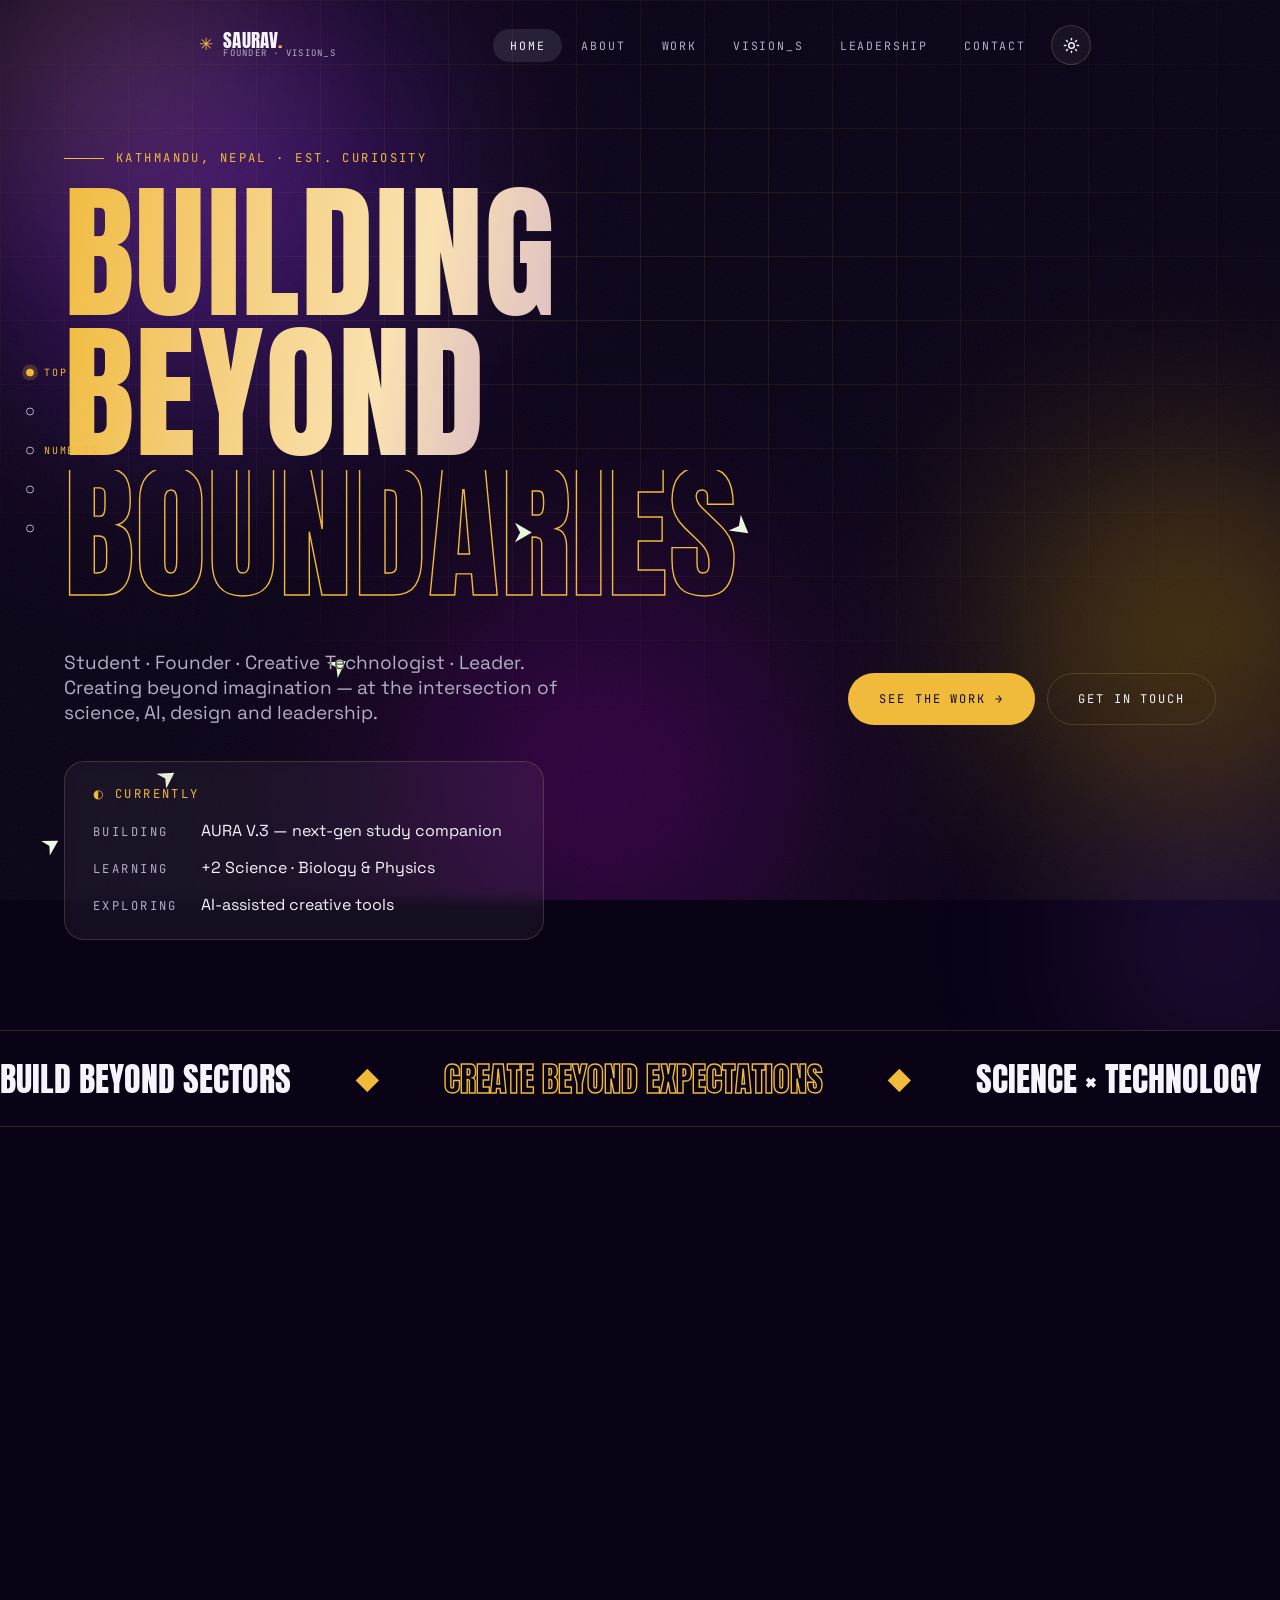
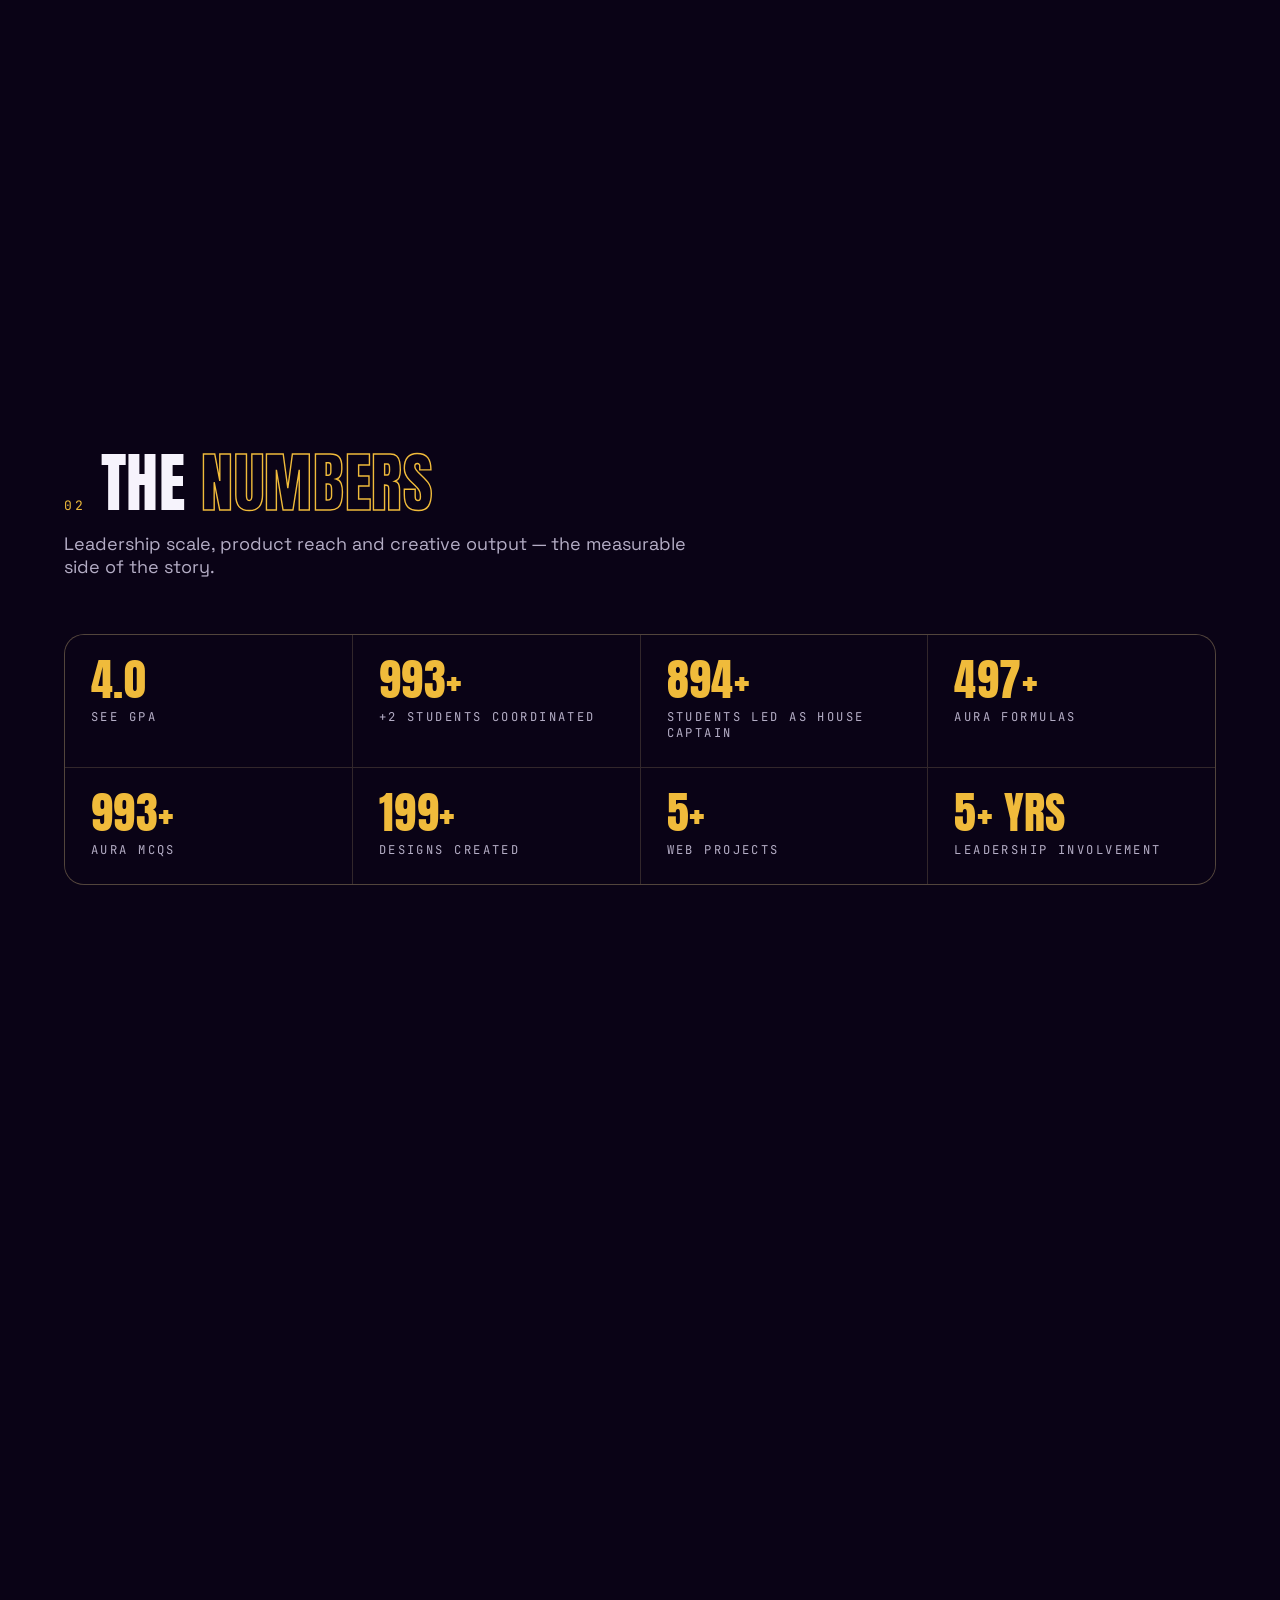
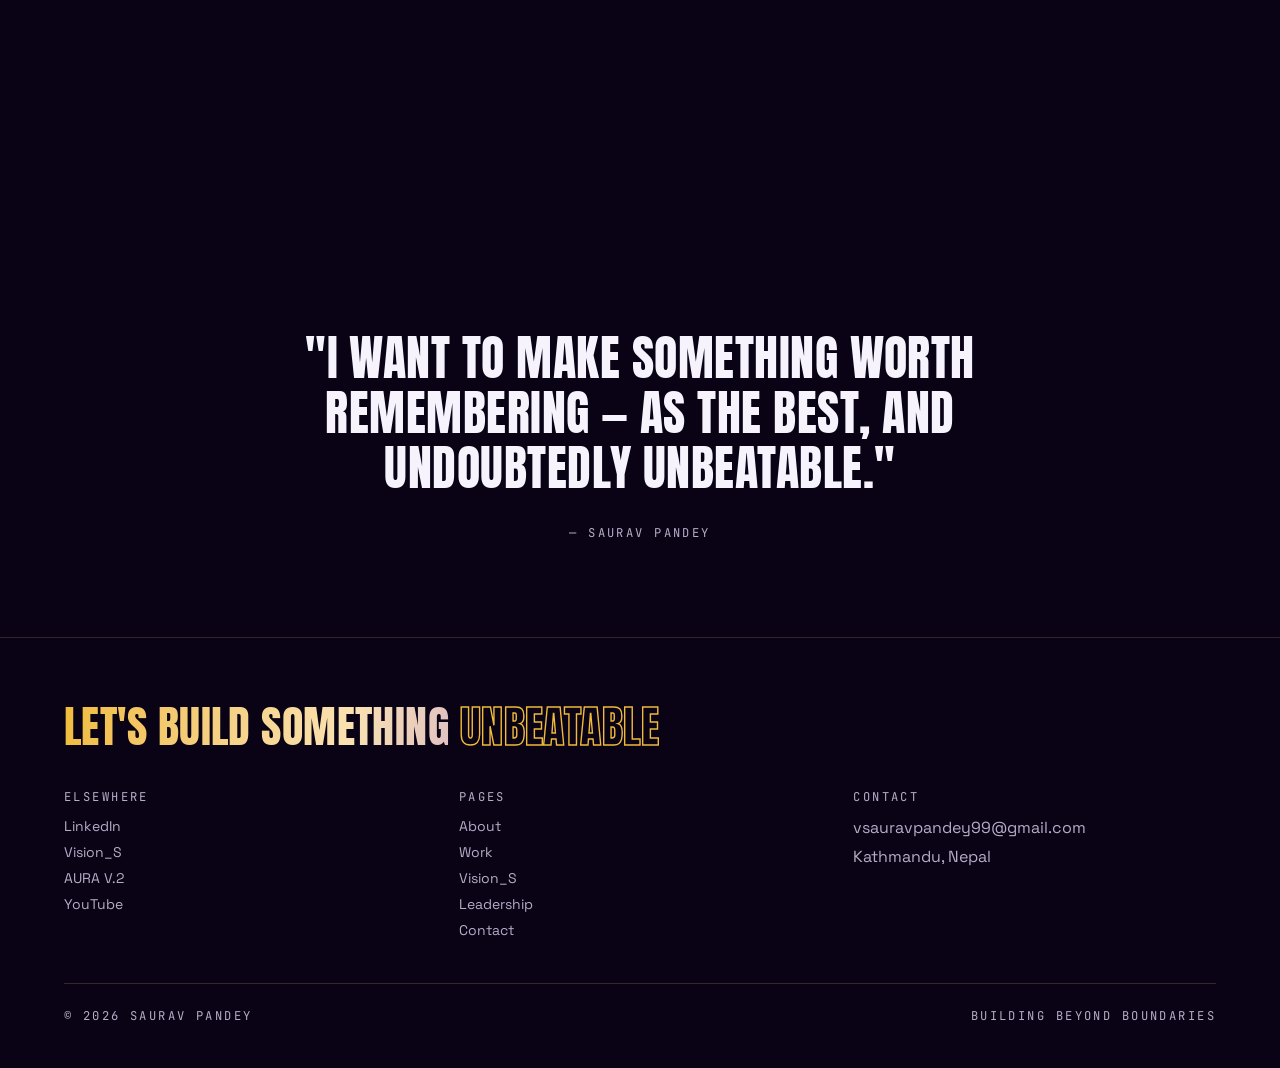
==== index.html @ 8cdcb315 "Add files via upload" ====
<!doctype html>
<html lang="en" class="theme-ink" data-theme="ink">
<head>
<meta charset="utf-8">
<meta name="viewport" content="width=device-width, initial-scale=1">
<title>Saurav Pandey — Student, Founder &amp; Creative Technologist</title>
<meta name="description" content="Saurav Pandey — Founder &amp; CEO of Vision_S, Chief Class Representative at St. Xavier's College and creative technologist from Kathmandu. Building beyond boundaries.">
<meta name="author" content="Saurav Pandey">
<meta name="theme-color" content="#111118">
<meta property="og:type" content="profile">
<meta property="og:title" content="Saurav Pandey — Student, Founder & Creative Technologist">
<meta property="og:description" content="Founder & CEO of Vision_S, Chief Class Representative at St. Xavier's College and creative technologist from Kathmandu.">
<meta name="twitter:card" content="summary_large_image">
<link rel="preconnect" href="https://fonts.googleapis.com">
<link rel="preconnect" href="https://fonts.gstatic.com" crossorigin>
<link rel="stylesheet" href="https://fonts.googleapis.com/css2?family=Anton&family=Space+Grotesk:wght@400;500;700&family=JetBrains+Mono:wght@400;600&display=swap">
<link rel="stylesheet" href="styles.css">
</head>
<body>

<div class="preloader" id="preloader">
  <div class="preloader-inner">
    <span class="preloader-mark">✳</span>
    <p class="mono-label preloader-word">SAURAV<span style="color:var(--gold)">.</span></p>
    <div class="preloader-bar"><span id="preloaderFill"></span></div>
    <p class="preloader-pct" id="preloaderPct">0%</p>
  </div>
</div>

<div class="atmos">
  <div class="grid-bg"></div>
  <div class="aurora-blob aurora-1"></div>
  <div class="aurora-blob aurora-2"></div>
  <div class="aurora-blob aurora-3"></div>
  <div class="spotlight" id="spotlight"></div>
  <div class="noise-layer"></div>
</div>
<div class="scroll-progress" id="scrollProgress"></div>

<div class="nav-wrap"><nav class="nav" id="siteNav">
  <a class="brand-block" href="index.html"><span class="brand-icon">✳</span><span class="brand-text"><span class="display brand-name">SAURAV<span style="color:var(--gold)">.</span></span><span class="mono-label brand-sub">Founder · Vision_S</span></span></a>
  <div class="nav-links">
    <a class="active" href="index.html">Home</a>
    <a href="about.html">About</a>
    <a href="work.html">Work</a>
    <a href="vision-s.html">Vision_S</a>
    <a href="leadership.html">Leadership</a>
    <a href="contact.html">Contact</a>
  </div>
  <button class="theme-btn" id="themeBtn" aria-label="Switch theme">
    <svg class="icon-sun" width="17" height="17" viewBox="0 0 24 24" fill="none" stroke="currentColor" stroke-width="2" stroke-linecap="round" stroke-linejoin="round"><circle cx="12" cy="12" r="4"></circle><line x1="12" y1="2" x2="12" y2="4"></line><line x1="12" y1="20" x2="12" y2="22"></line><line x1="4.93" y1="4.93" x2="6.34" y2="6.34"></line><line x1="17.66" y1="17.66" x2="19.07" y2="19.07"></line><line x1="2" y1="12" x2="4" y2="12"></line><line x1="20" y1="12" x2="22" y2="12"></line><line x1="4.93" y1="19.07" x2="6.34" y2="17.66"></line><line x1="17.66" y1="6.34" x2="19.07" y2="4.93"></line></svg>
    <svg class="icon-moon" width="17" height="17" viewBox="0 0 24 24" fill="none" stroke="currentColor" stroke-width="2" stroke-linecap="round" stroke-linejoin="round"><path d="M21 12.79A9 9 0 1 1 11.21 3 7 7 0 0 0 21 12.79z"></path></svg>
  </button>
  <button class="burger" id="burger" aria-label="Toggle menu">☰</button>
</nav></div>

<div class="mobile-menu" id="mobileMenu">
  <a class="display" href="index.html">Home</a>
  <a class="display" href="about.html">About</a>
  <a class="display" href="work.html">Work</a>
  <a class="display" href="vision-s.html">Vision_S</a>
  <a class="display" href="leadership.html">Leadership</a>
  <a class="display" href="contact.html">Contact</a>
  <p class="mono-label">Kathmandu, Nepal</p>
</div>

<main>

<section class="hero" data-dot="Top">
  <div class="grid-bg" style="position:absolute;inset:0;opacity:.7"></div>
  <div class="aurora-blob" style="width:420px;height:420px;top:-140px;left:-100px;background:radial-gradient(circle,var(--primary),transparent 65%);opacity:.2"></div>
  <div class="aurora-blob" style="width:380px;height:380px;right:-10%;bottom:-10%;background:radial-gradient(circle,var(--accent),transparent 65%);opacity:.25"></div>

  <div class="container hero-inner">
    <p class="mono-label hero-kicker"><span class="rule"></span>Kathmandu, Nepal · Est. curiosity</p>
    <h1 class="display">
      <span class="gold-text split-words">Building</span><br>
      <span class="gold-text split-words">beyond</span><br>
      <span class="outline-text split-words">boundaries</span>
    </h1>
    <div class="hero-foot">
      <p class="reveal in">Student · Founder · Creative Technologist · Leader. Creating beyond imagination — at the intersection of science, AI, design and leadership.</p>
      <div class="hero-actions reveal in">
        <a class="btn primary" href="work.html">See the work →</a>
        <a class="btn" href="contact.html">Get in touch</a>
      </div>
    </div>
    <div class="currently-card reveal in">
      <p class="mono-label" style="color:var(--primary)">◐ Currently</p>
      <div class="currently-rows">
        <div class="crow"><span class="mono-label clabel">Building</span><span class="cvalue">AURA V.3 — next-gen study companion</span></div>
        <div class="crow"><span class="mono-label clabel">Learning</span><span class="cvalue">+2 Science · Biology &amp; Physics</span></div>
        <div class="crow"><span class="mono-label clabel">Exploring</span><span class="cvalue">AI-assisted creative tools</span></div>
      </div>
    </div>
  </div>
</section>

<div class="marquee"><div class="marquee-track" id="marqueeTrack">
  <span><span>Build beyond sectors</span><span class="diamond">◆</span></span>
  <span><span class="outline-text">Create beyond expectations</span><span class="diamond">◆</span></span>
  <span><span>Science × Technology</span><span class="diamond">◆</span></span>
  <span><span class="outline-text">Creativity × Leadership</span><span class="diamond">◆</span></span>
  <span><span>Worth remembering</span><span class="diamond">◆</span></span>
  <span><span class="outline-text">Undoubtedly unbeatable</span><span class="diamond">◆</span></span>
  <span><span>Build beyond sectors</span><span class="diamond">◆</span></span>
  <span><span class="outline-text">Create beyond expectations</span><span class="diamond">◆</span></span>
  <span><span>Science × Technology</span><span class="diamond">◆</span></span>
  <span><span class="outline-text">Creativity × Leadership</span><span class="diamond">◆</span></span>
  <span><span>Worth remembering</span><span class="diamond">◆</span></span>
  <span><span class="outline-text">Undoubtedly unbeatable</span><span class="diamond">◆</span></span>
</div></div>

<section class="section" data-dot="Me">
  <div class="container">
    <div class="grid grid-2" style="align-items:center;gap:56px">
      <div class="portrait reveal" style="max-width:420px;justify-self:center">
        <img src="portrait.jpg" alt="Portrait of Saurav Pandey">
      </div>
      <div class="reveal">
        <p class="mono-label" style="color:var(--primary)">Hello, I'm Saurav</p>
        <h2 class="display" style="margin-top:14px;font-size:clamp(30px,4.4vw,46px)">A student first, <span class="outline-text">a builder always</span></h2>
        <p class="muted" style="margin-top:22px;font-size:17px">I grew up in a village in Rautahat, curious about everything I wasn't supposed to take apart. Today I'm in Kathmandu studying +2 Science with Biology at St. Xavier's, running Vision_S, and building things I wish existed when I was younger — like AURA for students preparing the way I once did.</p>
        <p style="margin-top:18px;padding-left:18px;border-left:2px solid var(--primary);font-size:16.5px;color:var(--muted-foreground)">"Sweat more in practice so that you don't have to bleed in war." — that line follows me into every project, every class and every late night.</p>
        <div class="bio-stat-grid" style="margin-top:30px">
          <div class="bcell"><p class="mono-label">Based in</p><p class="bval">Kathmandu, Nepal</p></div>
          <div class="bcell"><p class="mono-label">Studying</p><p class="bval">+2 Science · Biology</p></div>
          <div class="bcell"><p class="mono-label">Running</p><p class="bval">Vision_S</p></div>
          <div class="bcell"><p class="mono-label">Leading</p><p class="bval">1,000+ students</p></div>
          <div class="bcell"><p class="mono-label">Loves</p><p class="bval">AI · Design · Film</p></div>
          <div class="bcell"><p class="mono-label">Fuel</p><p class="bval">Curiosity &amp; chai</p></div>
        </div>
        <a class="btn primary" style="margin-top:32px" href="about.html">More about me →</a>
      </div>
    </div>
  </div>
</section>

<section class="section" data-dot="Numbers">
  <div class="container">
    <div class="sec-head reveal">
      <div class="row"><span class="idx">02</span><h2 class="display">The <span class="outline-text">numbers</span></h2></div>
      <p>Leadership scale, product reach and creative output — the measurable side of the story.</p>
    </div>
    <div class="stat-grid grid-4">
      <div class="stat-cell reveal"><p class="display v" style="color:var(--primary)"><span class="count-num" data-target="4" data-decimals="1">0.0</span></p><p class="mono-label l">SEE GPA</p></div>
      <div class="stat-cell reveal"><p class="display v" style="color:var(--primary)"><span class="count-num" data-target="1000">0</span>+</p><p class="mono-label l">+2 students coordinated</p></div>
      <div class="stat-cell reveal"><p class="display v" style="color:var(--primary)"><span class="count-num" data-target="900">0</span>+</p><p class="mono-label l">Students led as House Captain</p></div>
      <div class="stat-cell reveal"><p class="display v" style="color:var(--primary)"><span class="count-num" data-target="500">0</span>+</p><p class="mono-label l">AURA formulas</p></div>
      <div class="stat-cell reveal"><p class="display v" style="color:var(--primary)"><span class="count-num" data-target="1000">0</span>+</p><p class="mono-label l">AURA MCQs</p></div>
      <div class="stat-cell reveal"><p class="display v" style="color:var(--primary)"><span class="count-num" data-target="200">0</span>+</p><p class="mono-label l">Designs created</p></div>
      <div class="stat-cell reveal"><p class="display v" style="color:var(--primary)"><span class="count-num" data-target="5">0</span>+</p><p class="mono-label l">Web projects</p></div>
      <div class="stat-cell reveal"><p class="display v" style="color:var(--primary)"><span class="count-num" data-target="5">0</span>+ yrs</p><p class="mono-label l">Leadership involvement</p></div>
    </div>
  </div>
</section>

<section class="section" data-dot="Work">
  <div class="container">
    <div class="sec-head reveal"><div class="row"><span class="idx">03</span><h2 class="display">Selected <span class="outline-text">work</span></h2></div></div>
    <div class="grid grid-2">
      <div class="proj-card gilded hover-lift reveal" data-project="aura" role="button" tabindex="0" aria-haspopup="dialog">
        <div class="glow-blob"></div>
        <div>
          <p class="mono-label">Smart Study Companion</p>
          <h3 class="display" style="font-size:34px;margin-top:14px">AURA V.2</h3>
          <p class="muted" style="margin-top:14px;font-size:16.5px">A free digital study companion for Nepal's +2 Science students — 500+ formulas, 1,000+ MCQs, 10-minute revision mode, instant feedback, offline support and dark mode.</p>
        </div>
        <div class="proj-tags">
          <span class="chip">EdTech</span><span class="chip">Frontend</span><span class="chip">Product</span>
          <span class="arrow">↗</span>
        </div>
      </div>
      <div class="proj-card gilded hover-lift reveal" data-project="visions" role="button" tabindex="0" aria-haspopup="dialog">
        <div class="glow-blob"></div>
        <div>
          <p class="mono-label">Founder &amp; CEO · Since 2023</p>
          <h3 class="display" style="font-size:34px;margin-top:14px">Vision_S</h3>
          <p class="muted" style="margin-top:14px;font-size:16.5px">A futuristic creative brand exploring AI, design, innovation, visual experimentation and digital experiences. Currently a non-profit, service-oriented initiative.</p>
        </div>
        <div class="proj-tags">
          <span class="chip">Brand</span><span class="chip">AI</span><span class="chip">Creative Tech</span>
          <span class="arrow">↗</span>
        </div>
      </div>
      <div class="proj-card gilded hover-lift reveal" data-project="cee" role="button" tabindex="0" aria-haspopup="dialog">
        <div class="glow-blob"></div>
        <div>
          <p class="mono-label">Entrance Exam Practice Engine</p>
          <h3 class="display" style="font-size:34px;margin-top:14px">CEE Simulator</h3>
          <p class="muted" style="margin-top:14px;font-size:16.5px">A full CEE entrance-exam simulator built for medical aspirants — timed mock tests, realistic question flow and instant scoring, all in the browser.</p>
        </div>
        <div class="proj-tags">
          <span class="chip">EdTech</span><span class="chip">Web App</span><span class="chip">Simulation</span>
          <span class="arrow">↗</span>
        </div>
      </div>
      <div class="proj-card gilded hover-lift reveal" data-project="youtube" role="button" tabindex="0" aria-haspopup="dialog">
        <div class="glow-blob"></div>
        <div>
          <p class="mono-label">Video &amp; Cinematography</p>
          <h3 class="display" style="font-size:34px;margin-top:14px">VISION-S on YouTube</h3>
          <p class="muted" style="margin-top:14px;font-size:16.5px">Video editing, cinematography and visual storytelling — the creative counterweight to the code.</p>
        </div>
        <div class="proj-tags">
          <span class="chip">Video</span><span class="chip">Story</span><span class="chip">Media</span>
          <span class="arrow">↗</span>
        </div>
      </div>
    </div>
  </div>
</section>

<div class="project-modal-backdrop" id="projectModalBackdrop">
  <div class="project-modal" role="dialog" aria-modal="true" aria-labelledby="modalTitle">
    <button class="modal-close" id="modalClose" aria-label="Close">✕</button>
    <p class="mono-label" id="modalLabel" style="color:var(--primary)"></p>
    <h3 class="display" id="modalTitle" style="margin-top:14px;font-size:clamp(30px,5vw,46px)"></h3>
    <p class="mono-label" id="modalYear" style="margin-top:6px"></p>
    <p class="muted" id="modalDesc" style="margin-top:22px;font-size:17px"></p>
    <p id="modalMeta" style="margin-top:16px;font-family:'JetBrains Mono',monospace;font-size:13px;color:var(--primary)"></p>
    <div class="chipline" id="modalTags" style="margin-top:24px"></div>
    <a class="btn primary" id="modalLink" target="_blank" rel="noreferrer" style="margin-top:32px">Visit project ↗</a>
  </div>
</div>

<section class="section" data-dot="Quote">
  <div class="container quote-block reveal">
    <p class="display">"I want to make something worth remembering — as the best, and undoubtedly unbeatable."</p>
    <p class="mono-label" style="margin-top:28px">— Saurav Pandey</p>
  </div>
</section>

</main>

<footer>
  <div class="container">
    <p class="display foot-tag reveal"><span class="gold-text">Let's build something</span> <span class="outline-text">unbeatable</span></p>
    <div class="foot-grid">
      <div>
        <p class="mono-label">Elsewhere</p>
        <ul>
          <li><a href="https://www.linkedin.com/in/saurav-pandey999" target="_blank" rel="noreferrer">LinkedIn</a></li>
          <li><a href="https://saurav-pandey999.github.io/worldofvisions/" target="_blank" rel="noreferrer">Vision_S</a></li>
          <li><a href="https://visionsyt99.github.io/SAURAVPANDEY-AURA/AURA2.HTML" target="_blank" rel="noreferrer">AURA V.2</a></li>
          <li><a href="https://www.youtube.com/@VISIONS-9" target="_blank" rel="noreferrer">YouTube</a></li>
        </ul>
      </div>
      <div>
        <p class="mono-label">Pages</p>
        <ul>
          <li><a href="about.html">About</a></li>
          <li><a href="work.html">Work</a></li>
          <li><a href="vision-s.html">Vision_S</a></li>
          <li><a href="leadership.html">Leadership</a></li>
          <li><a href="contact.html">Contact</a></li>
        </ul>
      </div>
      <div>
        <p class="mono-label">Contact</p>
        <p style="margin-top:12px"><a href="mailto:vsauravpandey99@gmail.com">vsauravpandey99@gmail.com</a></p>
        <p style="margin-top:8px">Kathmandu, Nepal</p>
      </div>
    </div>
    <div class="foot-bottom">
      <p class="mono-label">© <span id="yr"></span> Saurav Pandey</p>
      <p class="mono-label">Building beyond boundaries</p>
    </div>
  </div>
</footer>

<script>document.getElementById('yr').textContent = new Date().getFullYear();</script>
<script src="script.js"></script>
</body>
</html>
---- styles.css ----
/* =========================================================================
   Saurav Pandey — portfolio design system
   Ink (dark): imperial violet + antique gold.
   Paper (light): warm ivory + deep plum ink + gold leaf.
   ========================================================================= */

:root, .theme-ink{
  --radius:.75rem;
  --background: oklch(0.13 0.045 300);
  --foreground: oklch(0.97 0.012 300);
  --card: oklch(0.18 0.055 300);
  --muted-foreground: oklch(0.76 0.035 300);
  --primary: oklch(0.82 0.15 85);
  --primary-foreground: oklch(0.16 0.05 300);
  --accent: oklch(0.62 0.24 300);
  --border: oklch(0.85 0.09 90 / 18%);
  --surface: oklch(0.98 0.02 300 / 5%);
  --surface-strong: oklch(0.98 0.02 300 / 10%);
  --grid-line: oklch(0.82 0.15 85 / 7%);
  --glow: oklch(0.82 0.15 85 / 32%);
  --gold: oklch(0.82 0.15 85);
  --violet: oklch(0.62 0.24 300);
  --aurora-1: oklch(0.55 0.26 300 / 55%);
  --aurora-2: oklch(0.78 0.16 85 / 38%);
  --aurora-3: oklch(0.45 0.22 320 / 45%);
  --noise-opacity:.055;
  --gradient-ink: linear-gradient(135deg, var(--violet), var(--gold));
  color-scheme: dark;
}

.theme-paper{
  --background: oklch(0.965 0.02 92);
  --foreground: oklch(0.19 0.09 305);
  --card: oklch(0.995 0.012 92);
  --muted-foreground: oklch(0.42 0.055 305);
  --primary: oklch(0.42 0.21 305);
  --primary-foreground: oklch(0.98 0.015 92);
  --accent: oklch(0.68 0.16 72);
  --border: oklch(0.32 0.12 305 / 24%);
  --surface: oklch(0.42 0.21 305 / 7%);
  --surface-strong: oklch(0.42 0.21 305 / 13%);
  --grid-line: oklch(0.32 0.14 305 / 10%);
  --glow: oklch(0.42 0.21 305 / 26%);
  --gold: oklch(0.62 0.16 72);
  --violet: oklch(0.42 0.21 305);
  --aurora-1: oklch(0.62 0.22 305 / 30%);
  --aurora-2: oklch(0.78 0.15 75 / 40%);
  --aurora-3: oklch(0.7 0.14 330 / 26%);
  --noise-opacity:.05;
  --gradient-ink: linear-gradient(135deg, var(--violet), var(--gold));
  color-scheme: light;
}

*{box-sizing:border-box;margin:0;padding:0}
html{-webkit-font-smoothing:antialiased;scroll-behavior:smooth;scroll-padding-top:110px}
body{
  background:var(--background);color:var(--foreground);
  font-family:"Space Grotesk",ui-sans-serif,system-ui,sans-serif;
  overflow-x:hidden;
  transition:background-color .6s cubic-bezier(.7,0,.2,1),color .6s cubic-bezier(.7,0,.2,1);
}
::selection{background:var(--violet);color:oklch(0.98 0.01 300)}
::-webkit-scrollbar{width:10px}
::-webkit-scrollbar-track{background:var(--background)}
::-webkit-scrollbar-thumb{background:var(--gradient-ink);border-radius:100px}
a{color:inherit;text-decoration:none}
img{max-width:100%;display:block}
ul,ol{list-style:none}
button{font:inherit;background:none;border:none;color:inherit;cursor:pointer}
input,textarea{font:inherit}

/* ---------- typography ---------- */
.display{font-family:"Anton","Arial Narrow",sans-serif;text-transform:uppercase;line-height:.86;letter-spacing:.01em;font-weight:400}
.mono-label{font-family:"JetBrains Mono",monospace;font-size:.76rem;letter-spacing:.2em;text-transform:uppercase;color:var(--muted-foreground)}
.outline-text{color:transparent;-webkit-text-stroke:1.4px var(--gold)}
.gold-text{
  background:linear-gradient(100deg,var(--gold) 0%,color-mix(in oklab,var(--gold) 45%,white) 30%,color-mix(in oklab,var(--violet) 70%,var(--gold)) 62%,var(--gold) 100%);
  background-size:250% 100%;-webkit-background-clip:text;background-clip:text;color:transparent;
  animation:sheen 9s ease-in-out infinite;
}
@keyframes sheen{0%,100%{background-position:0% 50%}50%{background-position:100% 50%}}
.muted{color:var(--muted-foreground)}

/* ---------- layout ---------- */
.container{width:100%;max-width:1200px;margin:0 auto;padding:0 24px}
.section{padding:96px 0;position:relative}
.section-tight{padding:64px 0}
.grid{display:grid;gap:20px}
.grid-2{grid-template-columns:repeat(2,1fr)}
.grid-3{grid-template-columns:repeat(3,1fr)}
.grid-4{grid-template-columns:repeat(4,1fr)}
.grid-7{grid-template-columns:repeat(7,1fr)}
@media (max-width:980px){.grid-4{grid-template-columns:repeat(2,1fr)}.grid-3{grid-template-columns:repeat(2,1fr)}.grid-7{grid-template-columns:repeat(4,1fr)}}
@media (max-width:640px){.grid-2,.grid-3,.grid-4,.grid-7{grid-template-columns:1fr}}

/* ---------- atmosphere (fixed background) ---------- */
.atmos{position:fixed;inset:0;z-index:-10;overflow:hidden;pointer-events:none}
.aurora-blob{position:absolute;border-radius:999px;filter:blur(90px);will-change:transform}
.aurora-1{width:55vw;height:55vw;top:-18%;left:-12%;background:radial-gradient(circle,var(--aurora-1),transparent 65%);animation:driftSlow 26s ease-in-out infinite}
.aurora-2{width:46vw;height:46vw;top:38%;right:-16%;background:radial-gradient(circle,var(--aurora-2),transparent 65%);animation:floatSlow 11s ease-in-out infinite}
.aurora-3{width:50vw;height:50vw;bottom:-22%;left:22%;background:radial-gradient(circle,var(--aurora-3),transparent 65%);animation:driftSlow 26s ease-in-out infinite reverse}
@keyframes driftSlow{0%{transform:translate3d(0,0,0) rotate(0)}33%{transform:translate3d(6%,-8%,0) rotate(40deg)}66%{transform:translate3d(-7%,6%,0) rotate(-30deg)}100%{transform:translate3d(0,0,0) rotate(0)}}
@keyframes floatSlow{0%,100%{transform:translate3d(0,0,0) scale(1)}50%{transform:translate3d(0,-26px,0) scale(1.06)}}
.spotlight{position:absolute;inset:0;transition:opacity .5s;opacity:0}
.spotlight.on{opacity:1}
.noise-layer{position:absolute;inset:0;opacity:var(--noise-opacity);mix-blend-mode:overlay;
  background-image:url("data:image/svg+xml,%3Csvg xmlns='http://www.w3.org/2000/svg' width='160' height='160'%3E%3Cfilter id='n'%3E%3CfeTurbulence type='fractalNoise' baseFrequency='0.85' numOctaves='3'/%3E%3C/filter%3E%3Crect width='160' height='160' filter='url(%23n)'/%3E%3C/svg%3E")}
.grid-bg{position:absolute;inset:0;
  background-image:linear-gradient(to right,var(--grid-line) 1px,transparent 1px),linear-gradient(to bottom,var(--grid-line) 1px,transparent 1px);
  background-size:64px 64px;
  -webkit-mask-image:radial-gradient(ellipse 90% 70% at 50% 30%,black,transparent 78%);
  mask-image:radial-gradient(ellipse 90% 70% at 50% 30%,black,transparent 78%)}

/* ---------- scroll progress ---------- */
.scroll-progress{position:fixed;inset:0 0 auto 0;height:2px;z-index:70;background:var(--primary);transform-origin:left;transform:scaleX(0)}

/* ---------- nav ---------- */
.nav-wrap{position:fixed;inset:0 0 auto 0;z-index:60;display:flex;justify-content:center;padding:16px;pointer-events:none}
.nav{pointer-events:auto;width:100%;max-width:920px;display:flex;align-items:center;gap:8px;border-radius:999px;padding:8px 8px 8px 18px;
  border:1px solid transparent;transition:all .5s cubic-bezier(.7,0,.2,1);
  opacity:0;transform:translateY(-40px)}
.nav.ready{opacity:1;transform:translateY(0);transition:opacity .7s cubic-bezier(.7,0,.2,1),transform .7s cubic-bezier(.7,0,.2,1)}
.nav.scrolled{background:color-mix(in oklab,var(--background) 58%,transparent);backdrop-filter:blur(18px) saturate(150%);border-color:var(--border);
  box-shadow:0 0 0 1px color-mix(in oklab,var(--gold) 35%,transparent),0 24px 70px -28px var(--glow)}
.brand{margin-right:auto;font-size:20px;letter-spacing:.02em;white-space:nowrap}
.brand-block{margin-right:auto;display:flex;align-items:center;gap:10px;white-space:nowrap}
.brand-icon{color:var(--gold);font-size:17px;line-height:1}
.brand-text{display:flex;flex-direction:column;line-height:1.15}
.brand-name{font-size:19px}
.brand-sub{font-size:9px;letter-spacing:.14em}
@media (max-width:480px){.brand-sub{display:none}}
.nav-links{display:flex;align-items:center;gap:2px}
.nav-links a{position:relative;border-radius:999px;padding:9px 17px;font-family:"JetBrains Mono",monospace;font-size:11.5px;letter-spacing:.16em;text-transform:uppercase;color:var(--muted-foreground);transition:color .35s}
.nav-links a:hover{color:color-mix(in oklab,var(--foreground) 85%,var(--muted-foreground) 15%)}
.nav-links a.active{color:var(--foreground)}
.nav-links a.active::before{content:"";position:absolute;inset:0;border-radius:999px;background:var(--surface-strong);z-index:-1}
.theme-btn,.burger{width:40px;height:40px;border-radius:999px;border:1px solid var(--border);background:var(--surface);color:var(--foreground);
  display:grid;place-items:center;transition:.3s;flex-shrink:0}
.theme-btn{position:relative;overflow:hidden}
.theme-btn svg{position:absolute;transition:transform .5s cubic-bezier(.6,-0.28,.4,1.4),opacity .35s ease}
.theme-btn .icon-moon{transform:rotate(-90deg) scale(.4);opacity:0}
.theme-btn .icon-sun{transform:rotate(0) scale(1);opacity:1}
.theme-paper .theme-btn .icon-sun{transform:rotate(90deg) scale(.4);opacity:0}
.theme-paper .theme-btn .icon-moon{transform:rotate(0) scale(1);opacity:1}
.theme-btn:hover{transform:none;border-color:color-mix(in oklab,var(--gold) 40%,var(--border))}
.burger{display:none}
@media (max-width:820px){.nav-links{display:none}.burger{display:grid}}

.mobile-menu{position:fixed;inset:0;z-index:55;background:var(--card);display:flex;flex-direction:column;justify-content:center;gap:6px;padding:0 32px;
  clip-path:circle(0% at 92% 4%);transition:clip-path .6s cubic-bezier(.7,0,.2,1);pointer-events:none}
.mobile-menu.open{clip-path:circle(150% at 92% 4%);pointer-events:auto}
.mobile-menu a{display:block;padding:8px 0;font-size:44px}
.mobile-menu .mono-label{margin-top:28px}

/* ---------- buttons / chips ---------- */
.btn{display:inline-flex;align-items:center;gap:10px;padding:17px 30px;border-radius:999px;font-family:"JetBrains Mono",monospace;font-size:12px;
  letter-spacing:.16em;text-transform:uppercase;border:1px solid var(--border);
  transition:transform .3s cubic-bezier(.7,0,.2,1),box-shadow .3s,background-color .35s,border-color .35s,color .35s}
.btn:hover{transform:translateY(-3px)}
.btn:not(.primary):hover{background:color-mix(in oklab,var(--foreground) 8%,transparent);border-color:color-mix(in oklab,var(--foreground) 26%,var(--border));color:color-mix(in oklab,var(--foreground) 84%,var(--muted-foreground) 16%)}
.btn.primary{background:var(--primary);color:var(--primary-foreground);border-color:transparent}
.btn.primary:hover{box-shadow:0 22px 46px -24px var(--glow)}
.chip{font-family:"JetBrains Mono",monospace;font-size:10.5px;letter-spacing:.16em;text-transform:uppercase;padding:8px 15px;border-radius:999px;
  border:1px solid var(--border);color:var(--muted-foreground);background:transparent}

.galaxy-btn{
  position:relative;overflow:hidden;isolation:isolate;padding:19px 42px;
  background:
    radial-gradient(1.2px 1.2px at 14% 30%,color-mix(in oklab,var(--foreground) 75%,transparent) 50%,transparent 100%),
    radial-gradient(1.2px 1.2px at 34% 72%,color-mix(in oklab,var(--foreground) 65%,transparent) 50%,transparent 100%),
    radial-gradient(1px 1px at 58% 22%,color-mix(in oklab,var(--foreground) 70%,transparent) 50%,transparent 100%),
    radial-gradient(1.2px 1.2px at 76% 64%,color-mix(in oklab,var(--foreground) 65%,transparent) 50%,transparent 100%),
    radial-gradient(1px 1px at 92% 34%,color-mix(in oklab,var(--foreground) 75%,transparent) 50%,transparent 100%),
    var(--gradient-ink);
  color:var(--primary-foreground);border:none;
  box-shadow:0 0 0 1px color-mix(in oklab,var(--gold) 40%,transparent),0 18px 40px -22px var(--glow);
  transition:transform .45s cubic-bezier(.7,0,.2,1),box-shadow .45s cubic-bezier(.7,0,.2,1);
}
.galaxy-btn-glow{
  position:absolute;inset:-45%;z-index:0;pointer-events:none;border-radius:50%;
  background:radial-gradient(circle,color-mix(in oklab,var(--gold) 55%,transparent) 0%,transparent 65%);
  opacity:0;transform:scale(.7);
  transition:opacity .6s cubic-bezier(.7,0,.2,1);
}
.galaxy-btn-orbit{
  position:absolute;inset:-70%;z-index:0;pointer-events:none;
  background:conic-gradient(from 0deg,var(--violet),var(--gold),var(--accent),var(--aurora-3),var(--violet));
  filter:blur(16px) hue-rotate(0deg);opacity:0;border-radius:45%;
  transition:opacity .6s cubic-bezier(.7,0,.2,1);
  animation:galaxy-spin 7s linear infinite,galaxy-hue 8s linear infinite;
  animation-play-state:paused;
}
.galaxy-btn-ring{
  position:absolute;left:50%;top:50%;z-index:0;pointer-events:none;
  width:14px;height:14px;margin:-7px 0 0 -7px;border-radius:50%;
  border:1px solid color-mix(in oklab,var(--gold) 70%,transparent);opacity:0;
}
.galaxy-btn-particle{
  position:absolute;left:50%;top:50%;z-index:1;pointer-events:none;
  width:3px;height:3px;border-radius:50%;
  background:color-mix(in oklab,var(--foreground) 90%,white);opacity:0;transform-origin:center;
}
.galaxy-btn-particle.p2{background:color-mix(in oklab,var(--gold) 90%,white)}
.galaxy-btn-stars{
  position:absolute;inset:0;z-index:1;pointer-events:none;
  background-image:
    radial-gradient(1.4px 1.4px at 22% 20%,color-mix(in oklab,var(--gold) 95%,white) 55%,transparent 100%),
    radial-gradient(1.6px 1.6px at 46% 68%,color-mix(in oklab,var(--foreground) 95%,white) 55%,transparent 100%),
    radial-gradient(1.2px 1.2px at 65% 28%,color-mix(in oklab,var(--gold) 95%,white) 55%,transparent 100%),
    radial-gradient(1.6px 1.6px at 82% 70%,color-mix(in oklab,var(--foreground) 95%,white) 55%,transparent 100%),
    radial-gradient(1.2px 1.2px at 90% 38%,color-mix(in oklab,var(--gold) 95%,white) 55%,transparent 100%),
    radial-gradient(1.4px 1.4px at 10% 66%,color-mix(in oklab,var(--foreground) 95%,white) 55%,transparent 100%);
  opacity:0;transform:scale(.6);
  transition:opacity .5s cubic-bezier(.7,0,.2,1),transform .7s cubic-bezier(.7,0,.2,1);
}
.galaxy-btn-comet{
  position:absolute;top:-30%;left:-35%;z-index:1;width:46%;height:2px;pointer-events:none;
  background:linear-gradient(90deg,transparent,color-mix(in oklab,var(--foreground) 95%,white),transparent);
  transform:rotate(28deg) translateX(-140%);opacity:0;
}
.galaxy-btn-comet.c2{top:62%;left:-40%;height:1.5px}
.galaxy-btn-text{
  position:relative;z-index:2;display:inline-flex;align-items:center;gap:10px;
  color:var(--primary-foreground);
  background-image:linear-gradient(120deg,var(--primary-foreground) 30%,var(--gold) 50%,var(--primary-foreground) 70%);
  background-size:260% 100%;background-position:100% 0;
  -webkit-background-clip:text;background-clip:text;-webkit-text-fill-color:transparent;
  transition:letter-spacing .4s cubic-bezier(.7,0,.2,1),background-position .9s cubic-bezier(.7,0,.2,1);
}
.galaxy-btn-arrow{display:inline-block;color:var(--primary-foreground);transition:transform .45s cubic-bezier(.7,0,.2,1)}

.galaxy-btn:hover{transform:translateY(-5px) scale(1.035);box-shadow:0 32px 74px -20px var(--glow),0 0 0 1px var(--gold)}
.galaxy-btn:hover .galaxy-btn-glow{opacity:.85;animation:galaxy-breathe 2.4s ease-in-out infinite}
.galaxy-btn:hover .galaxy-btn-orbit{opacity:.85;animation-play-state:running}
.galaxy-btn:hover .galaxy-btn-stars{opacity:1;transform:scale(1);animation:galaxy-twinkle 1.8s ease-in-out infinite}
.galaxy-btn:hover .galaxy-btn-ring1{animation:galaxy-ping 2.2s cubic-bezier(.3,.6,.4,1) infinite}
.galaxy-btn:hover .galaxy-btn-ring2{animation:galaxy-ping 2.2s cubic-bezier(.3,.6,.4,1) infinite;animation-delay:1.1s}
.galaxy-btn:hover .galaxy-btn-particle{opacity:.9}
.galaxy-btn:hover .p1{animation:galaxy-orbit 3.2s linear infinite}
.galaxy-btn:hover .p2{animation:galaxy-orbit 4.1s linear infinite reverse}
.galaxy-btn:hover .p3{animation:galaxy-orbit 2.6s linear infinite;animation-delay:.4s}
.galaxy-btn:hover .c1{animation:galaxy-comet 1.15s cubic-bezier(.6,0,.3,1) infinite}
.galaxy-btn:hover .c2{animation:galaxy-comet 1.4s cubic-bezier(.6,0,.3,1) infinite;animation-delay:.6s}
.galaxy-btn:hover .galaxy-btn-text{letter-spacing:.22em;background-position:0 0}
.galaxy-btn:hover .galaxy-btn-arrow{transform:translate(4px,-4px) rotate(12deg)}
.galaxy-btn:active{transform:translateY(-1px) scale(.99)}

@keyframes galaxy-spin{to{transform:rotate(360deg)}}
@keyframes galaxy-hue{to{filter:blur(16px) hue-rotate(360deg)}}
@keyframes galaxy-breathe{0%,100%{transform:scale(.75)}50%{transform:scale(1.08)}}
@keyframes galaxy-twinkle{0%,100%{opacity:1}50%{opacity:.5}}
@keyframes galaxy-ping{0%{opacity:.7;transform:scale(1)}100%{opacity:0;transform:scale(9)}}
@keyframes galaxy-orbit{
  from{transform:rotate(0deg) translateX(38px) rotate(0deg)}
  to{transform:rotate(360deg) translateX(38px) rotate(-360deg)}
}
@keyframes galaxy-comet{
  0%{opacity:0;transform:rotate(28deg) translateX(-140%)}
  12%{opacity:1}
  65%{opacity:1}
  100%{opacity:0;transform:rotate(28deg) translateX(360%)}
}
@media (prefers-reduced-motion:reduce){
  .galaxy-btn-orbit,.galaxy-btn-comet,.galaxy-btn-particle,.galaxy-btn-ring,
  .galaxy-btn:hover .galaxy-btn-stars,.galaxy-btn:hover .galaxy-btn-glow{animation:none}
}

/* ---------- cards ---------- */
.card{border-radius:20px;background:var(--card);border:1px solid var(--border);padding:26px}
.card-pad-lg{padding:32px}
.hover-lift{transition:transform .5s cubic-bezier(.7,0,.2,1),box-shadow .5s cubic-bezier(.7,0,.2,1)}
.hover-lift:hover{transform:translateY(-6px);box-shadow:0 30px 60px -30px var(--glow)}
.gilded{position:relative}
.gilded::before{content:"";position:absolute;inset:0;border-radius:inherit;padding:1px;pointer-events:none;opacity:.85;
  background:linear-gradient(140deg,color-mix(in oklab,var(--gold) 75%,transparent),transparent 35%,transparent 65%,color-mix(in oklab,var(--violet) 70%,transparent));
  -webkit-mask:linear-gradient(#000 0 0) content-box,linear-gradient(#000 0 0);-webkit-mask-composite:xor;mask-composite:exclude}
.glow-ring{box-shadow:0 0 0 1px color-mix(in oklab,var(--gold) 35%,transparent),0 24px 70px -28px var(--glow)}

/* ---------- section heading ---------- */
.sec-head{margin-bottom:56px}
.sec-head .row{display:flex;flex-wrap:wrap;align-items:baseline;gap:14px}
.sec-head .idx{font-family:"JetBrains Mono",monospace;font-size:13px;letter-spacing:.25em;color:var(--primary)}
.sec-head h2{font-size:clamp(38px,6vw,64px)}
.sec-head p{margin-top:18px;max-width:640px;font-size:18px;color:var(--muted-foreground)}

/* ---------- hero ---------- */
.hero{position:relative;min-height:100svh;display:flex;align-items:center;overflow:hidden;padding:150px 0 90px}
.hero-inner{position:relative;width:100%}
.hero-kicker{display:flex;align-items:center;gap:12px;margin-bottom:24px;color:var(--primary)}
.hero-kicker .rule{width:40px;height:1px;background:var(--primary)}
.hero h1{font-size:clamp(2.9rem,11.5vw,9.6rem)}
.hero-foot{margin-top:40px;display:flex;flex-wrap:wrap;justify-content:space-between;align-items:flex-end;gap:28px}
.hero-foot p{max-width:500px;font-size:19px;color:var(--muted-foreground)}
.hero-actions{display:flex;flex-wrap:wrap;gap:12px}

.page-hero{position:relative;overflow:hidden;padding:160px 0 60px}
.page-hero h1{font-size:clamp(2.4rem,9.5vw,6.8rem)}
.page-hero p{margin-top:30px;max-width:640px;font-size:20px;color:var(--muted-foreground)}
.page-hero-glow{position:absolute;width:340px;height:340px;border-radius:999px;filter:blur(130px);opacity:.28;background:var(--accent)}

/* ---------- marquee ---------- */
.marquee{overflow:hidden;border-top:1px solid var(--border);border-bottom:1px solid var(--border);padding:22px 0}
.marquee-track{display:flex;width:max-content;gap:0;animation:marq 30s linear infinite}
.marquee-track span{display:flex;align-items:center;gap:32px;padding-right:32px;white-space:nowrap;font-family:"Anton",sans-serif;text-transform:uppercase;font-size:clamp(20px,3vw,34px)}
.marquee-track .diamond{color:var(--primary)}
@keyframes marq{from{transform:translateX(0)}to{transform:translateX(-50%)}}

/* ---------- word-reveal (split words) ---------- */
.split{display:inline-block;overflow:hidden;padding-bottom:.08em}
.split i{display:inline-block;font-style:normal;transform:translateY(115%);transition:transform .9s cubic-bezier(.7,0,.2,1)}
.loaded .split i{transform:none}

/* ---------- generic reveal on scroll ---------- */
.reveal{opacity:0;transform:translateY(28px);transition:opacity .8s cubic-bezier(.7,0,.2,1),transform .8s cubic-bezier(.7,0,.2,1)}
.reveal.in{opacity:1;transform:none}

/* ---------- stats strip ---------- */
.stat-grid{overflow:hidden;border-radius:20px;border:1px solid var(--border);background:var(--border);display:grid;gap:1px}
.stat-cell{background:var(--background);padding:26px;transition:background-color .5s}
.stat-cell:hover{background:var(--surface)}
.stat-cell .v{font-size:clamp(28px,3.8vw,44px)}
.stat-cell .l{margin-top:10px}

/* ---------- project cards ---------- */
.proj-card{position:relative;display:flex;flex-direction:column;justify-content:space-between;height:100%;overflow:hidden;border-radius:20px;padding:32px;background:var(--card);border:1px solid var(--border)}
.proj-card .glow-blob{position:absolute;inset:-40% -10% auto -10%;height:160px;background:var(--primary);opacity:0;filter:blur(70px);transition:opacity .7s}
.proj-card:hover .glow-blob{opacity:.2}
.proj-tags{display:flex;flex-wrap:wrap;align-items:center;gap:8px;margin-top:30px}
.proj-tags .arrow{margin-left:auto;color:var(--primary)}

.proj-row{position:relative;display:flex;flex-direction:column;gap:16px;padding:30px;background:var(--background);border-bottom:1px solid var(--border);transition:background-color .5s}
.proj-row:last-child{border-bottom:0}
.proj-row:hover{background:var(--surface)}
.proj-row .arrow{color:var(--primary);flex-shrink:0}
@media (min-width:760px){.proj-row{flex-direction:row;align-items:center;gap:40px}}

/* ---------- timeline ---------- */
.timeline{position:relative;padding-left:32px;border-left:1px solid var(--border)}
.timeline li{position:relative;padding-bottom:44px}
.timeline li:last-child{padding-bottom:0}
.timeline .dot{position:absolute;left:-37px;top:8px;width:12px;height:12px;border-radius:999px;border:1px solid var(--primary);background:var(--background);transition:.4s}
.timeline li:hover .dot{background:var(--primary);box-shadow:0 0 0 1px color-mix(in oklab,var(--gold) 35%,transparent),0 24px 70px -28px var(--glow)}
.timeline h3{font-size:clamp(22px,3vw,32px)}

/* ---------- misc content blocks ---------- */
.quote-block{max-width:820px;margin:0 auto;text-align:center}
.quote-block p.display{font-size:clamp(28px,4.6vw,48px);line-height:1.15}
.chipline{display:flex;flex-wrap:wrap;gap:10px}
.value-pill{display:inline-block;border-radius:999px;border:1px solid color-mix(in oklab,var(--gold) 40%,transparent);padding:10px 22px;font-size:19px;color:var(--primary)}
.portrait{position:relative;border-radius:24px;overflow:hidden;border:1px solid var(--border);perspective:900px;transition:transform .35s cubic-bezier(.2,.8,.2,1);will-change:transform}
.portrait img{width:100%;height:100%;object-fit:cover;display:block;filter:grayscale(.25) contrast(1.15) brightness(.92) saturate(1.05);transition:transform .7s cubic-bezier(.7,0,.2,1),filter .7s}
.portrait:hover img{transform:scale(1.07);filter:grayscale(0) contrast(1.2) brightness(1) saturate(1.15)}
.portrait::after{content:"";position:absolute;inset:0;pointer-events:none;
  background:linear-gradient(160deg,color-mix(in oklab,var(--violet) 55%,transparent),transparent 45%,color-mix(in oklab,var(--gold) 35%,transparent));
  mix-blend-mode:overlay;opacity:.55;transition:opacity .6s}
.portrait:hover::after{opacity:.25}
.portrait-glow{position:absolute;inset:0;opacity:0;transition:opacity .4s;pointer-events:none;
  background:radial-gradient(220px circle at var(--gx,50%) var(--gy,50%),color-mix(in oklab,var(--gold) 45%,transparent),transparent 65%);
  mix-blend-mode:overlay}
.portrait:hover .portrait-glow{opacity:1}
.portrait-frame{position:absolute;inset:10px;border:1px solid color-mix(in oklab,var(--gold) 40%,transparent);border-radius:16px;opacity:0;transition:opacity .5s;pointer-events:none}
.portrait:hover .portrait-frame{opacity:1}

.currently-card{margin-top:36px;max-width:480px;padding:24px 28px;border-radius:20px;border:1px solid var(--border);background:var(--surface);backdrop-filter:blur(6px)}
.currently-rows{margin-top:18px;display:flex;flex-direction:column;gap:16px}
.currently-rows .crow{display:flex;gap:20px;align-items:baseline}
.currently-rows .crow .clabel{width:88px;flex-shrink:0}
.currently-rows .crow .cvalue{font-size:16px}
@media (max-width:500px){.currently-rows .crow{flex-direction:column;gap:4px}.currently-rows .crow .clabel{width:auto}}
.bio-stat-grid{display:grid;grid-template-columns:repeat(3,1fr);gap:1px;background:var(--border);border:1px solid var(--border);border-radius:20px;overflow:hidden}
.bio-stat-grid .bcell{background:var(--card);padding:22px 20px;transition:background-color .4s}
.bio-stat-grid .bcell:hover{background:var(--surface)}
.bio-stat-grid .bcell .bval{margin-top:8px;font-size:17px}
@media (max-width:640px){.bio-stat-grid{grid-template-columns:repeat(2,1fr)}}
select{width:100%;padding:14px 16px;border-radius:14px;border:1px solid var(--border);background:var(--surface);color:var(--foreground);outline:none;transition:.3s;appearance:none;
  background-image:linear-gradient(45deg,transparent 50%,var(--muted-foreground) 50%),linear-gradient(135deg,var(--muted-foreground) 50%,transparent 50%);
  background-position:calc(100% - 22px) center,calc(100% - 17px) center;background-size:5px 5px,5px 5px;background-repeat:no-repeat}
select:focus{border-color:var(--gold);box-shadow:0 0 0 3px color-mix(in oklab,var(--gold) 18%,transparent)}

/* ---------- footer ---------- */
footer{border-top:1px solid var(--border);padding:70px 0 44px;position:relative}
.foot-tag{font-size:clamp(26px,5vw,44px)}
.foot-grid{margin-top:44px;display:grid;gap:32px;grid-template-columns:repeat(3,1fr)}
.foot-grid ul{margin-top:12px}
.foot-grid li{margin-top:8px;font-size:14px}
.foot-grid a,.foot-grid p{color:var(--muted-foreground);transition:color .3s}
.foot-grid a:hover{color:var(--primary)}
.foot-bottom{margin-top:44px;border-top:1px solid var(--border);padding-top:24px;display:flex;flex-wrap:wrap;justify-content:space-between;gap:12px}
@media (max-width:700px){.foot-grid{grid-template-columns:1fr}}

.dp-link{display:flex;justify-content:space-between;align-items:center;gap:18px;padding:28px 30px;background:var(--card);min-height:104px}
.dp-link:hover{background:var(--surface)}
.dp-value{margin-top:10px;display:block;font-size:21px}
.dp-arrow{color:var(--primary);transition:color .3s;font-size:18px;flex-shrink:0}
@media (max-width:480px){.dp-link{padding:24px 22px}}

/* ---------- subject pill selector ---------- */
.subject-pills{margin-top:14px;display:flex;flex-wrap:wrap;gap:10px}
.subject-pill{padding:12px 20px;border-radius:999px;border:1px solid var(--border);background:transparent;color:var(--muted-foreground);
  font-family:"JetBrains Mono",monospace;font-size:12px;letter-spacing:.1em;text-transform:uppercase;transition:background-color .3s,color .3s,border-color .3s}
.subject-pill:hover{color:var(--foreground);border-color:color-mix(in oklab,var(--foreground) 30%,var(--border))}
.subject-pill.active{background:var(--primary);color:var(--primary-foreground);border-color:transparent}
.subject-pill.active:hover{color:var(--primary-foreground)}

/* ---------- icon buttons ---------- */
.btn-icon{gap:10px}
.btn-icon svg{flex-shrink:0}

/* ---------- contact form ---------- */
form label{display:block;font-family:"JetBrains Mono",monospace;font-size:10.5px;letter-spacing:.18em;text-transform:uppercase;color:var(--muted-foreground);margin-bottom:9px}
input,textarea{width:100%;padding:16px 18px;border-radius:14px;border:1px solid var(--border);background:var(--surface);color:var(--foreground);font-size:16px;outline:none;transition:.3s}
input:focus,textarea:focus{border-color:var(--gold);box-shadow:0 0 0 3px color-mix(in oklab,var(--gold) 18%,transparent)}
input::placeholder,textarea::placeholder{color:color-mix(in oklab,var(--muted-foreground) 75%,transparent)}

/* ---------- page transition ---------- */
main{display:block;opacity:0;transform:translateY(16px)}
main.enter{opacity:1;transform:none;transition:opacity .6s cubic-bezier(.7,0,.2,1),transform .6s cubic-bezier(.7,0,.2,1)}

/* ---------- cinematic chrono timeline ---------- */
.chrono{display:flex;flex-direction:column}
.chrono-item{position:relative;display:flex;gap:0 22px;padding-bottom:8px}
.chrono-year{width:92px;flex-shrink:0;font-family:"Anton",sans-serif;font-size:clamp(26px,3vw,34px);color:var(--primary);padding-top:2px;text-transform:uppercase}
.chrono-rail{position:relative;width:20px;flex-shrink:0;display:flex;justify-content:center}
.chrono-rail::before{content:"";position:absolute;top:0;bottom:-8px;width:1px;background:var(--border)}
.chrono-item:last-child .chrono-rail::before{bottom:50%}
.chrono-dot{position:relative;z-index:1;margin-top:9px;width:11px;height:11px;border-radius:999px;border:1.5px solid var(--primary);background:var(--background);transition:.35s}
.chrono-item.open .chrono-dot{background:var(--primary);box-shadow:0 0 0 5px color-mix(in oklab,var(--gold) 22%,transparent)}
.chrono-body{flex:1;padding-bottom:40px;min-width:0}
.chrono-card{width:100%;text-align:left;display:flex;align-items:center;justify-content:space-between;gap:20px;
  padding:22px 26px;border-radius:18px;border:1px solid var(--border);background:var(--card);transition:border-color .35s,background-color .35s,transform .35s}
.chrono-card:hover{transform:translateX(4px);border-color:color-mix(in oklab,var(--gold) 35%,var(--border))}
.chrono-item.open .chrono-card{border-color:color-mix(in oklab,var(--gold) 45%,var(--border));background:var(--surface)}
.chrono-card h3{font-size:clamp(20px,2.6vw,28px)}
.chrono-card .csub{margin-top:6px;font-size:14px;color:var(--muted-foreground)}
.chrono-toggle{flex-shrink:0;width:34px;height:34px;border-radius:999px;border:1px solid var(--border);display:grid;place-items:center;
  font-family:"JetBrains Mono",monospace;font-size:16px;color:var(--primary);transition:transform .4s cubic-bezier(.6,-0.2,.4,1.3)}
.chrono-item.open .chrono-toggle{transform:rotate(135deg)}
.chrono-panel{display:grid;grid-template-rows:0fr;transition:grid-template-rows .5s cubic-bezier(.4,0,.2,1)}
.chrono-item.open .chrono-panel{grid-template-rows:1fr}
.chrono-panel-inner{overflow:hidden}
.chrono-panel-grid{margin-top:14px;padding:24px 26px;border-radius:16px;border:1px solid var(--border);background:var(--surface);
  display:grid;grid-template-columns:repeat(2,1fr);gap:22px}
.chrono-panel-grid .plabel{color:var(--primary)}
.chrono-panel-grid .pval{margin-top:8px;font-size:15px;color:var(--muted-foreground);line-height:1.5}
@media (max-width:700px){.chrono-panel-grid{grid-template-columns:1fr}.chrono-year{width:64px;font-size:22px}}

/* ---------- skills matrix ---------- */
.matrix{display:grid;grid-template-columns:repeat(2,1fr);gap:1px;background:var(--border);border:1px solid var(--border);border-radius:22px;overflow:hidden}
.matrix-cell{background:var(--card);padding:38px 34px;transition:background-color .4s}
.matrix-cell:hover{background:var(--surface)}
.matrix-cell .mtitle{font-size:clamp(26px,3.2vw,38px)}
.matrix-cell .mchips{margin-top:20px;display:flex;flex-wrap:wrap;gap:9px}
@media (max-width:700px){.matrix{grid-template-columns:1fr}}

/* ---------- currently list (detailed) ---------- */
.currently-list{border-radius:20px;border:1px solid var(--border);overflow:hidden}
.currently-list .crow2{display:flex;flex-wrap:wrap;gap:6px 24px;padding:22px 28px;border-bottom:1px solid var(--border);background:var(--card);transition:background-color .4s}
.currently-list .crow2:last-child{border-bottom:none}
.currently-list .crow2:hover{background:var(--surface)}
.currently-list .crow2 .clabel2{width:150px;flex-shrink:0;color:var(--primary)}
.currently-list .crow2 .cval2{font-size:17px}
@media (max-width:560px){.currently-list .crow2{flex-direction:column;gap:4px}.currently-list .crow2 .clabel2{width:auto}}
.last-updated{margin-top:18px;text-align:right}

/* ---------- memorable contact CTA ---------- */
.cta-block{text-align:center;position:relative}
.cta-block .ctitle{font-size:clamp(38px,6.6vw,76px)}
.cta-block .csub2{margin-top:20px;font-size:19px;color:var(--muted-foreground)}
.cta-block .btn{margin-top:34px}
.cta-links{margin-top:34px;display:flex;justify-content:center;flex-wrap:wrap;gap:10px;font-family:"JetBrains Mono",monospace;font-size:12px;letter-spacing:.16em;text-transform:uppercase}
.cta-links a{color:var(--muted-foreground);transition:color .3s}
.cta-links a:hover{color:var(--primary)}
.cta-links .sep{color:var(--border)}

/* ---------- preloader ---------- */
.preloader{position:fixed;inset:0;z-index:300;background:var(--background);display:flex;align-items:center;justify-content:center;
  transition:opacity .7s cubic-bezier(.4,0,.2,1),visibility .7s}
.preloader.hide{opacity:0;visibility:hidden;pointer-events:none}
.preloader-inner{text-align:center}
.preloader-mark{display:inline-block;font-size:34px;color:var(--gold);animation:spin-mark 2.2s linear infinite}
@keyframes spin-mark{to{transform:rotate(360deg)}}
.preloader-word{margin-top:14px;font-size:13px;letter-spacing:.3em}
.preloader-bar{margin:22px auto 0;width:220px;height:2px;border-radius:2px;background:var(--border);overflow:hidden}
.preloader-bar span{display:block;height:100%;width:0%;background:var(--gradient-ink);transition:width .15s linear}
.preloader-pct{margin-top:12px;font-size:11px;letter-spacing:.2em;color:var(--muted-foreground)}

/* ---------- hero letter distortion ---------- */
.hero h1 .char{display:inline-block;transition:transform .25s cubic-bezier(.2,.8,.2,1)}
.cursor-canvas{position:fixed;inset:0;z-index:9999;pointer-events:none;mix-blend-mode:difference}
html.custom-cursor-enabled,html.custom-cursor-enabled a,html.custom-cursor-enabled button,
html.custom-cursor-enabled [role="button"],html.custom-cursor-enabled select{cursor:none}
html.custom-cursor-enabled input,html.custom-cursor-enabled textarea{cursor:text}

/* ---------- side scroll dot navigator ---------- */
.dot-nav{position:fixed;left:26px;top:50%;transform:translateY(-50%);z-index:50;display:flex;flex-direction:column;gap:22px;align-items:flex-start}
.dot-item{display:flex;align-items:center;gap:10px;padding:2px 0}
.dot-item .dot{width:8px;height:8px;border-radius:999px;border:1px solid var(--muted-foreground);flex-shrink:0;transition:.35s;background:transparent}
.dot-item .dot-label{font-family:"JetBrains Mono",monospace;font-size:10px;letter-spacing:.18em;text-transform:uppercase;color:var(--primary);
  opacity:0;transform:translateX(-6px);transition:opacity .35s,transform .35s;white-space:nowrap}
.dot-item.active .dot{background:var(--primary);border-color:var(--primary);box-shadow:0 0 0 4px color-mix(in oklab,var(--gold) 20%,transparent)}
.dot-item.active .dot-label{opacity:1;transform:none}
@media (max-width:1150px){.dot-nav{display:none}}

/* ---------- project card view-badge ---------- */
.view-badge{position:absolute;left:0;top:0;width:64px;height:64px;border-radius:999px;background:var(--primary);color:var(--primary-foreground);
  display:flex;align-items:center;justify-content:center;font-family:"JetBrains Mono",monospace;font-size:10px;letter-spacing:.14em;text-transform:uppercase;
  opacity:0;transform:translate(-50%,-50%) scale(.6);pointer-events:none;transition:opacity .25s,transform .25s;z-index:5}
.proj-card:hover .view-badge,.proj-row:hover .view-badge{opacity:1;transform:translate(-50%,-50%) scale(1)}
html.custom-cursor-enabled .proj-card,html.custom-cursor-enabled .proj-row{cursor:none}
.proj-card,.proj-row{outline:none}
[role="button"]:focus-visible,a:focus-visible,button:focus-visible{outline:2px solid var(--gold);outline-offset:4px}

/* ---------- project modal ---------- */
.project-modal-backdrop{position:fixed;inset:0;z-index:80;background:color-mix(in oklab,var(--background) 70%,transparent);
  backdrop-filter:blur(14px) saturate(140%);display:flex;align-items:center;justify-content:center;padding:24px;
  opacity:0;pointer-events:none;transition:opacity .4s}
.project-modal-backdrop.open{opacity:1;pointer-events:auto}
.project-modal{position:relative;max-width:560px;width:100%;background:var(--card);border:1px solid var(--border);border-radius:28px;padding:48px;
  box-shadow:0 40px 100px -30px var(--glow);transform:translateY(24px) scale(.97);opacity:0;transition:transform .45s cubic-bezier(.2,.8,.2,1),opacity .4s;
  max-height:86vh;overflow-y:auto}
.project-modal-backdrop.open .project-modal{transform:none;opacity:1}
.modal-close{position:absolute;top:24px;right:24px;width:38px;height:38px;border-radius:999px;border:1px solid var(--border);
  display:grid;place-items:center;background:var(--surface);transition:transform .3s}
.modal-close:hover{transform:rotate(90deg)}
@media (max-width:600px){.project-modal{padding:32px 26px}}

@media (prefers-reduced-motion:reduce){
  *{animation:none!important;transition:none!important}
  .reveal{opacity:1;transform:none}
  .split i{transform:none}
  main{opacity:1;transform:none}
}
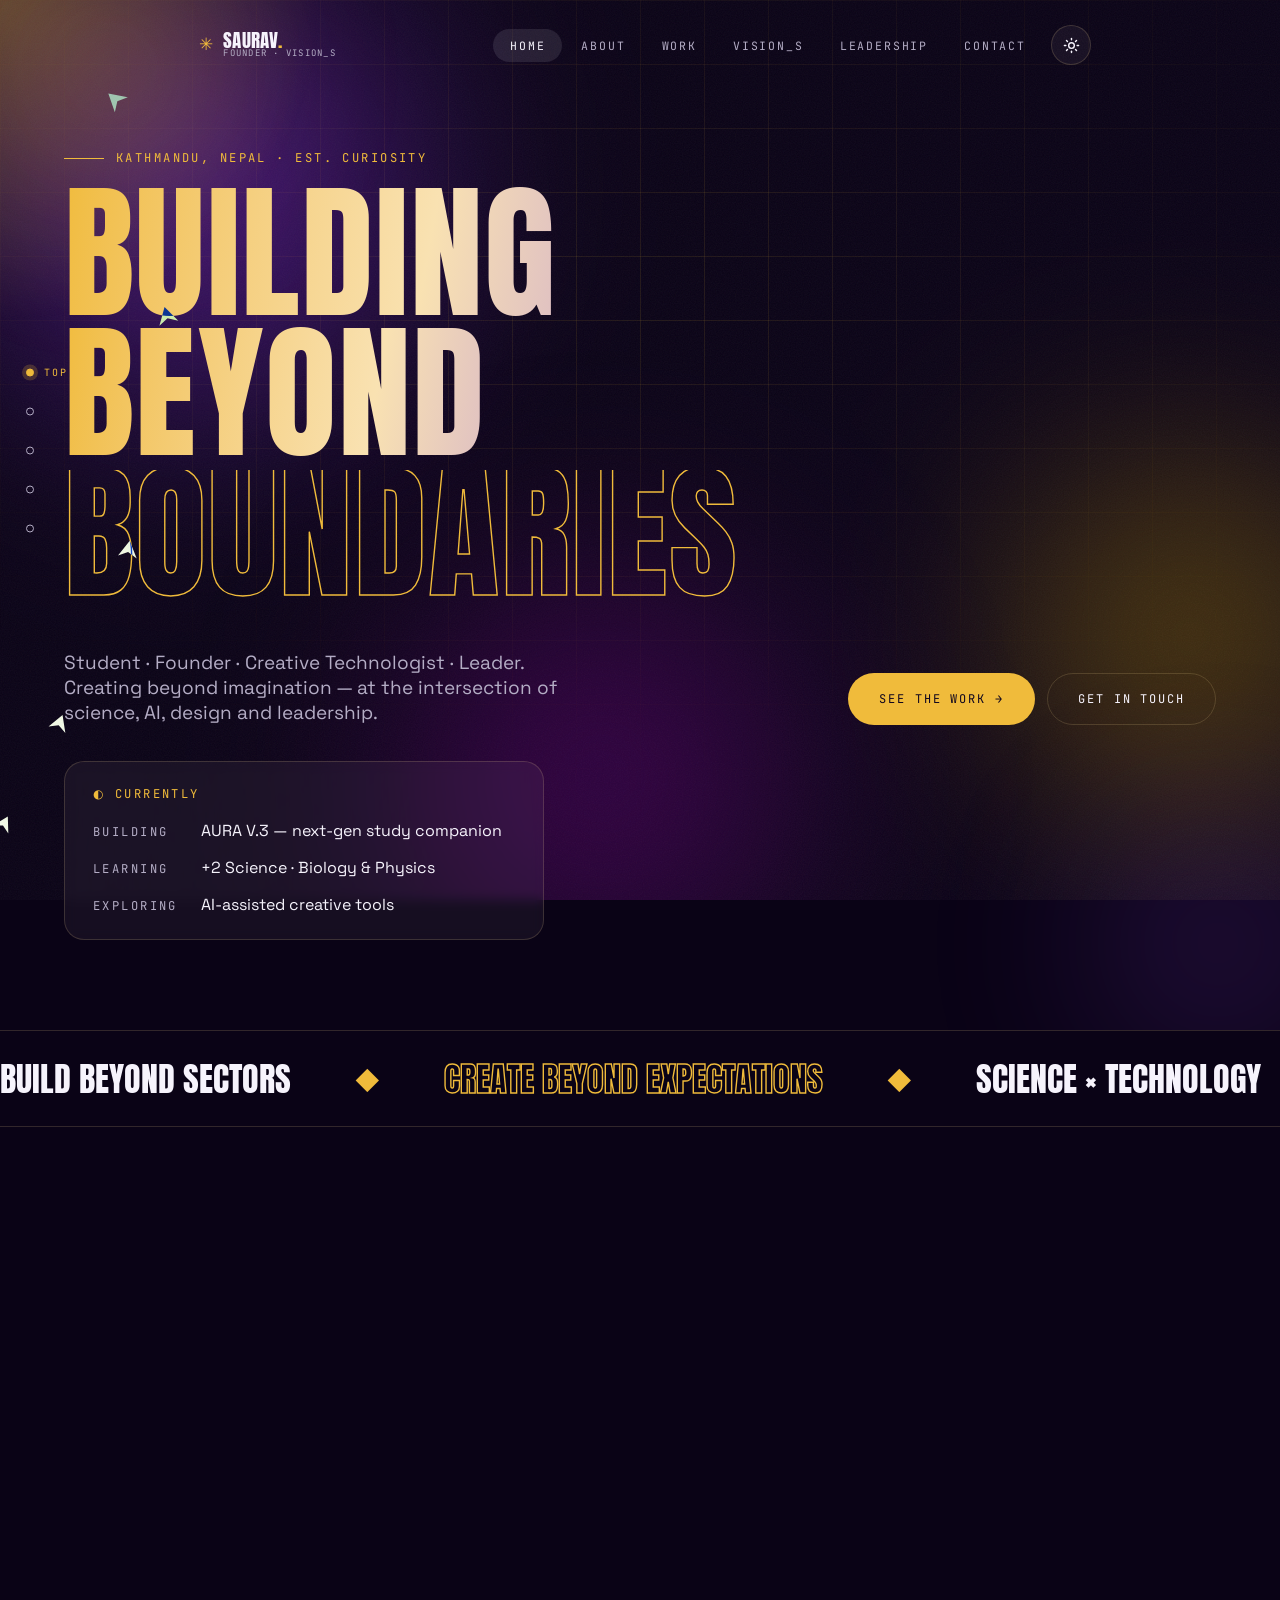
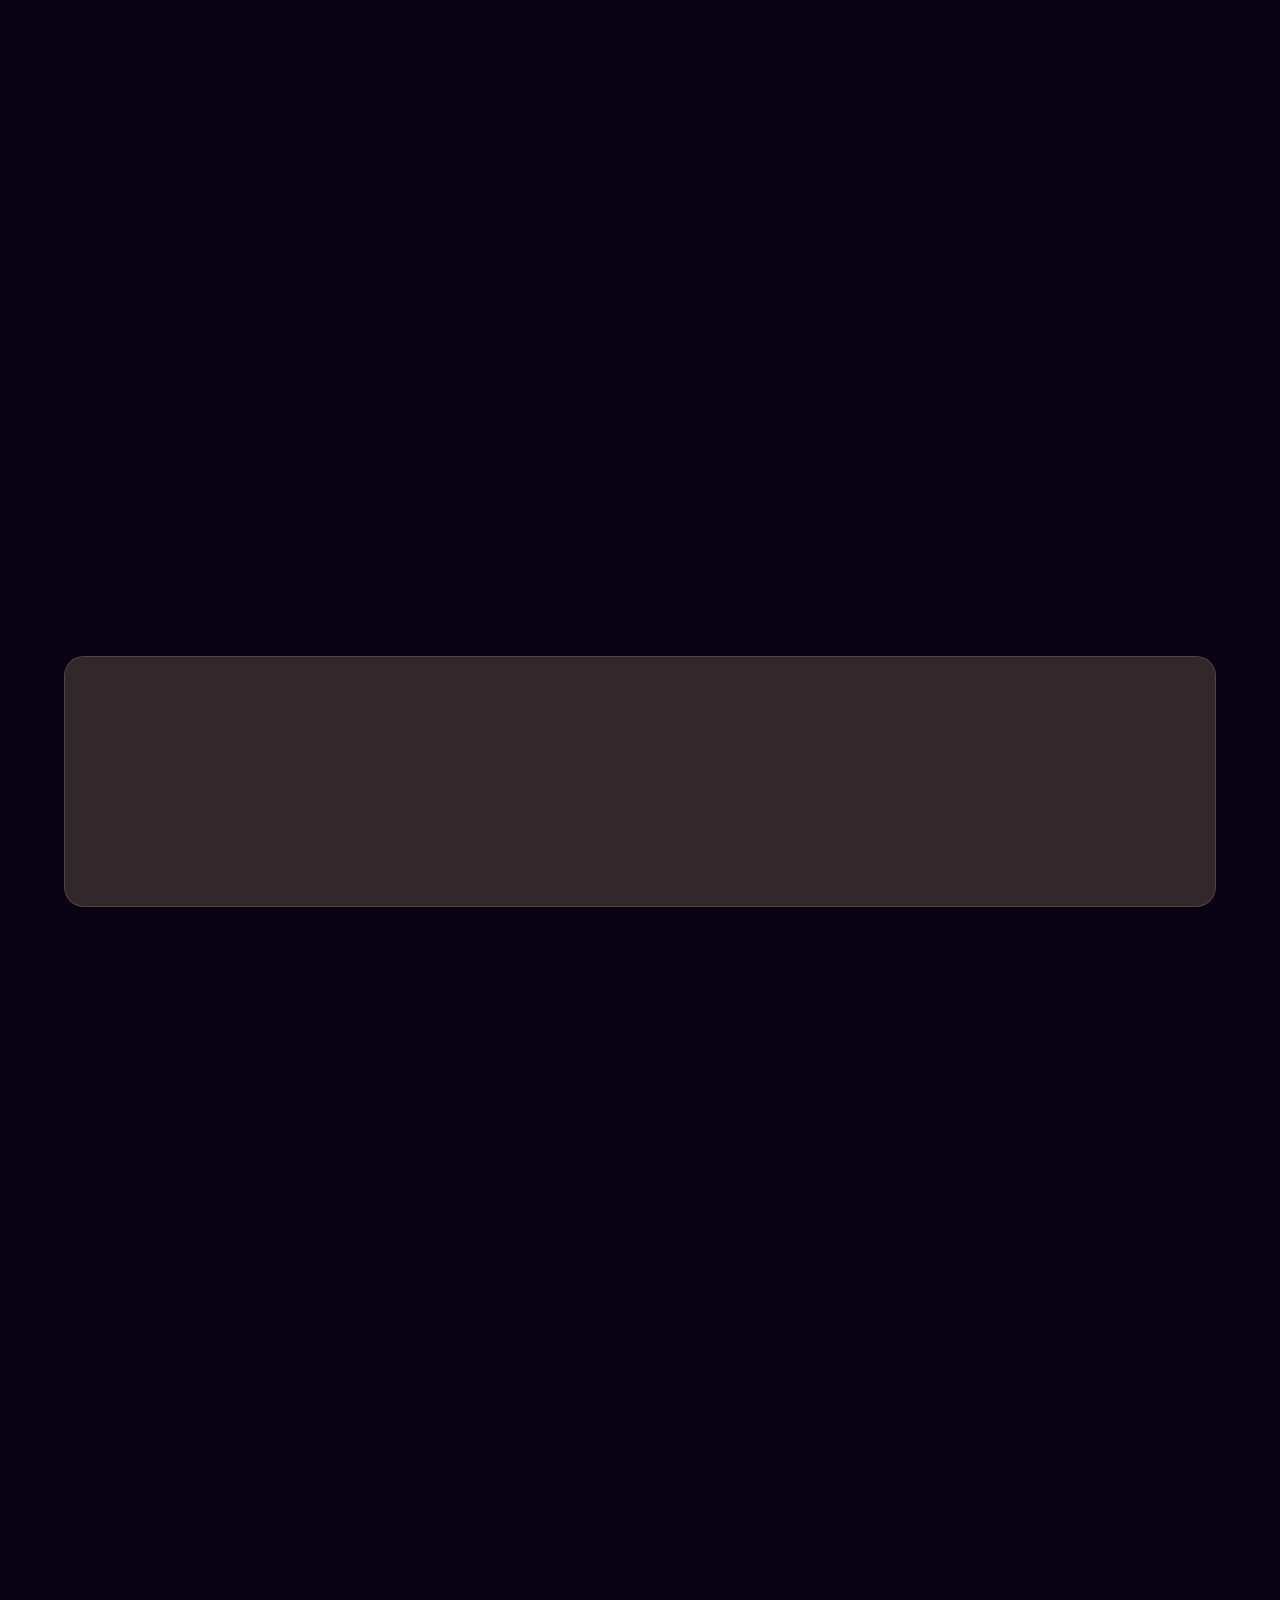
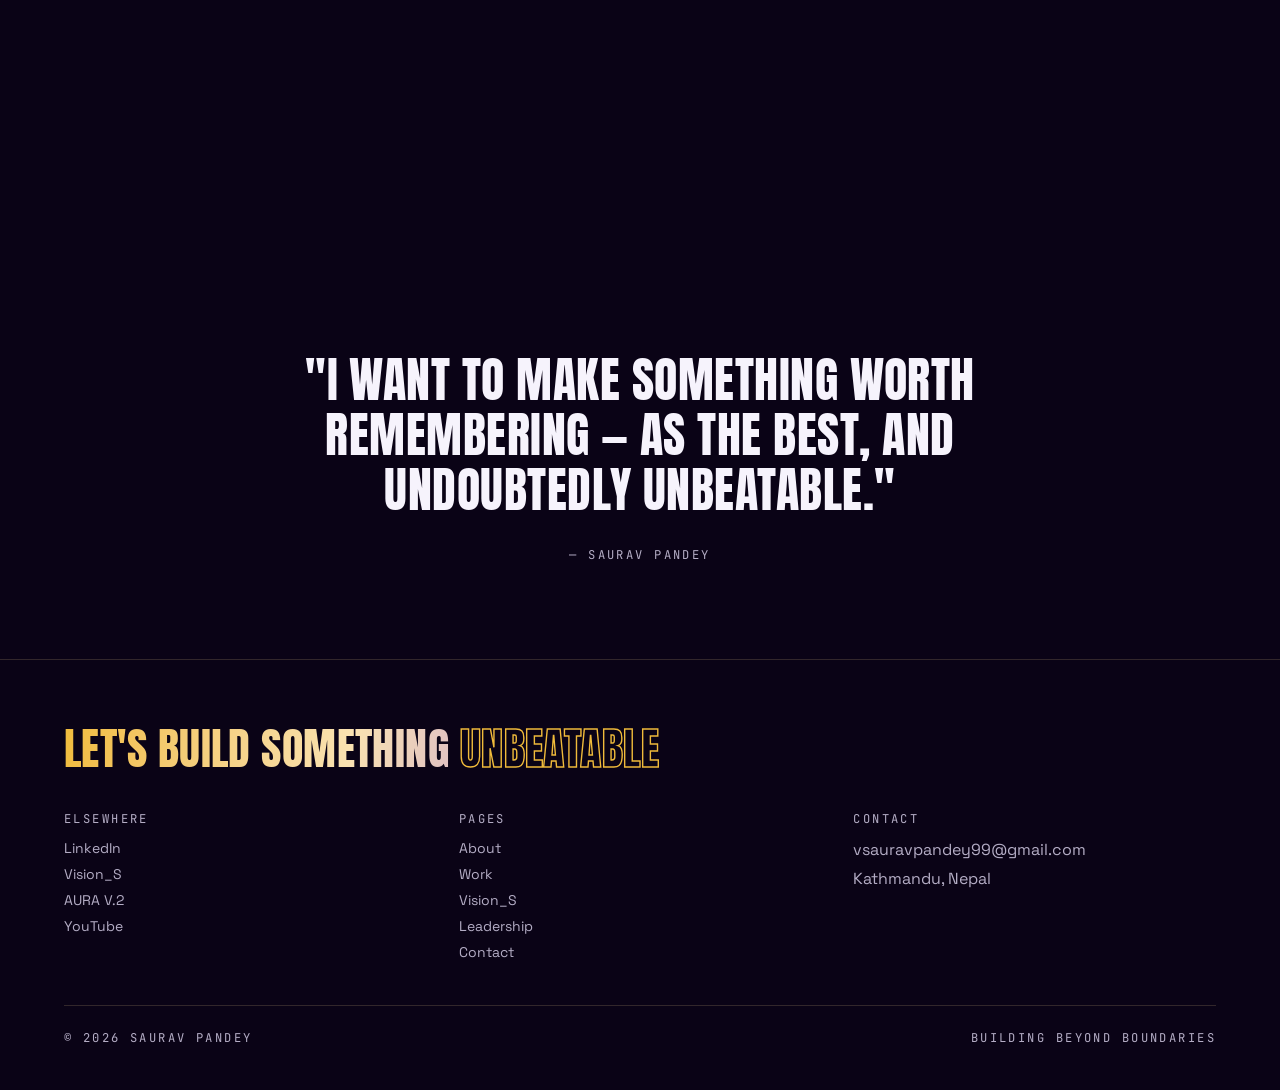
==== commit 5d5b3587: "Update index.html" ====
--- a/index.html
+++ b/index.html
@@ -128,7 +128,7 @@
           <div class="bcell"><p class="mono-label">Running</p><p class="bval">Vision_S</p></div>
           <div class="bcell"><p class="mono-label">Leading</p><p class="bval">1,000+ students</p></div>
           <div class="bcell"><p class="mono-label">Loves</p><p class="bval">AI · Design · Film</p></div>
-          <div class="bcell"><p class="mono-label">Fuel</p><p class="bval">Curiosity &amp; chai</p></div>
+          <div class="bcell"><p class="mono-label">Fuel</p><p class="bval">Curiosity &amp; Service</p></div>
         </div>
         <a class="btn primary" style="margin-top:32px" href="about.html">More about me →</a>
       </div>
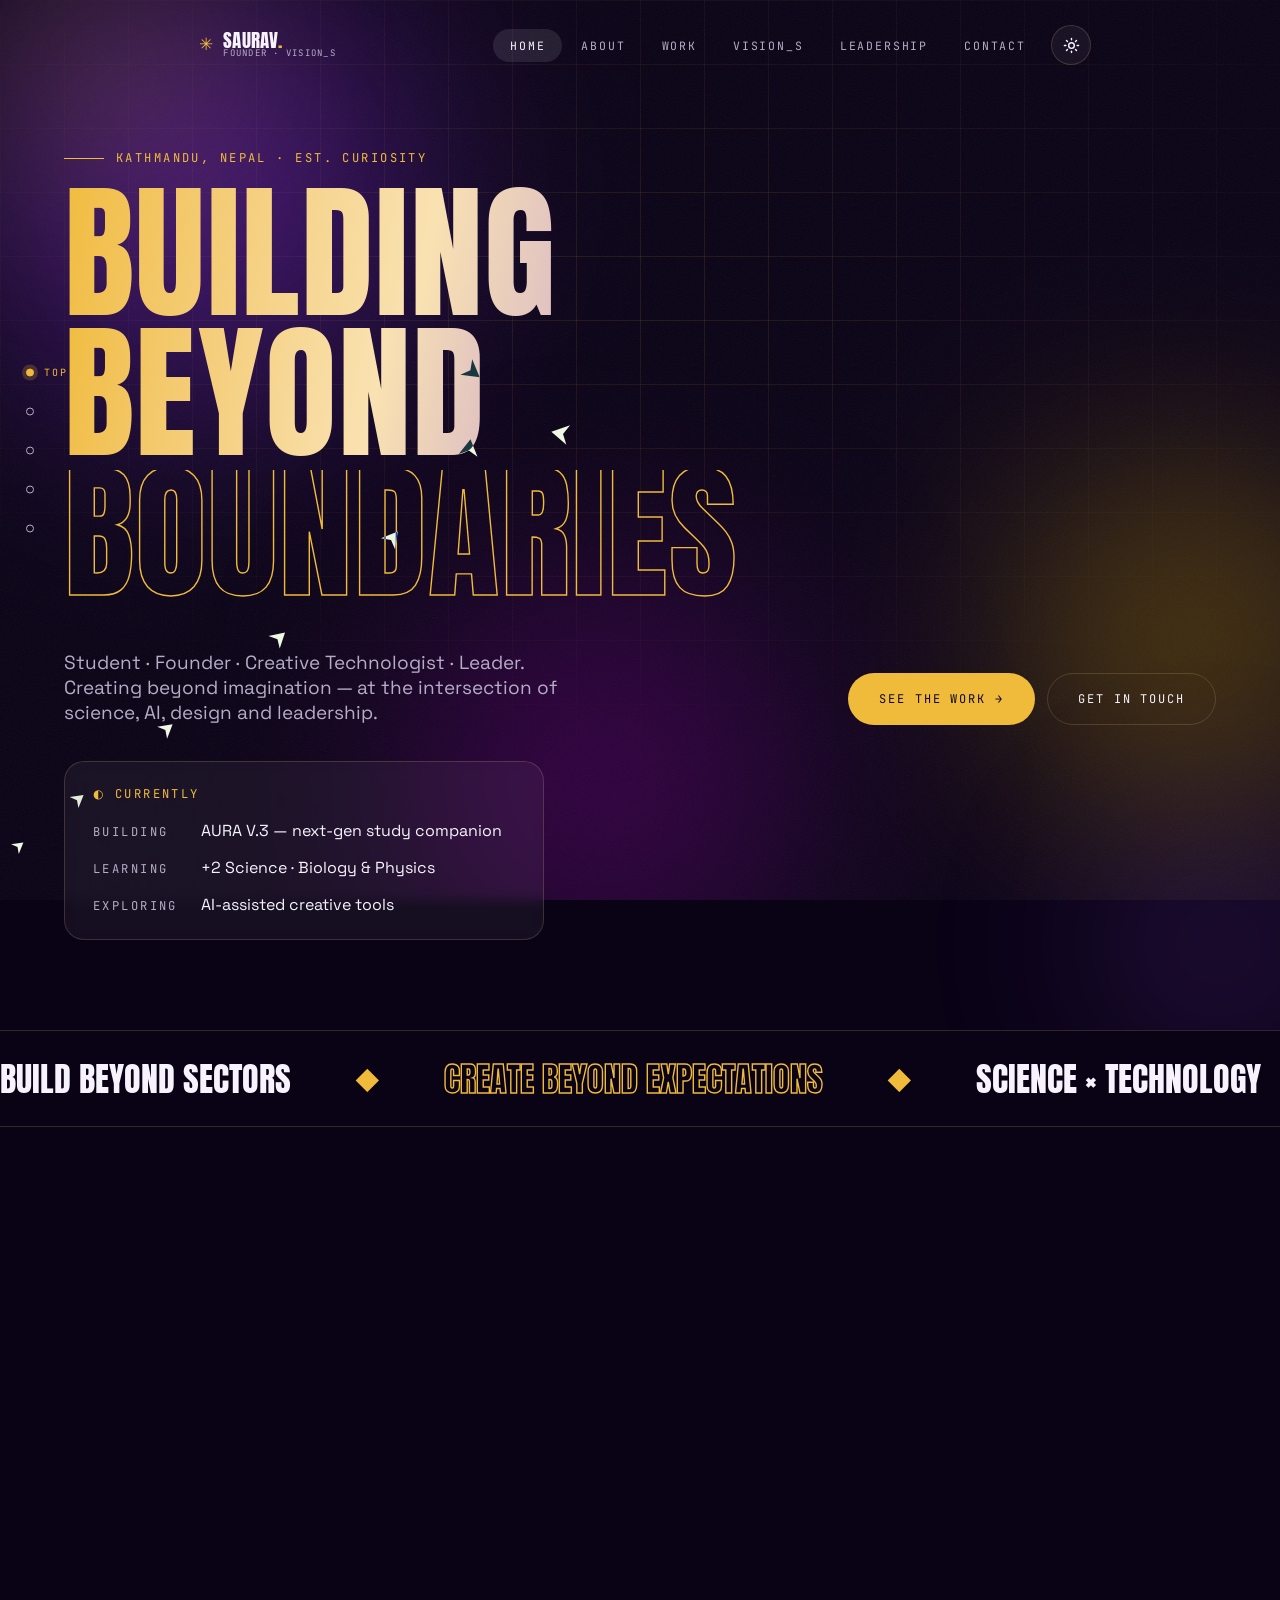
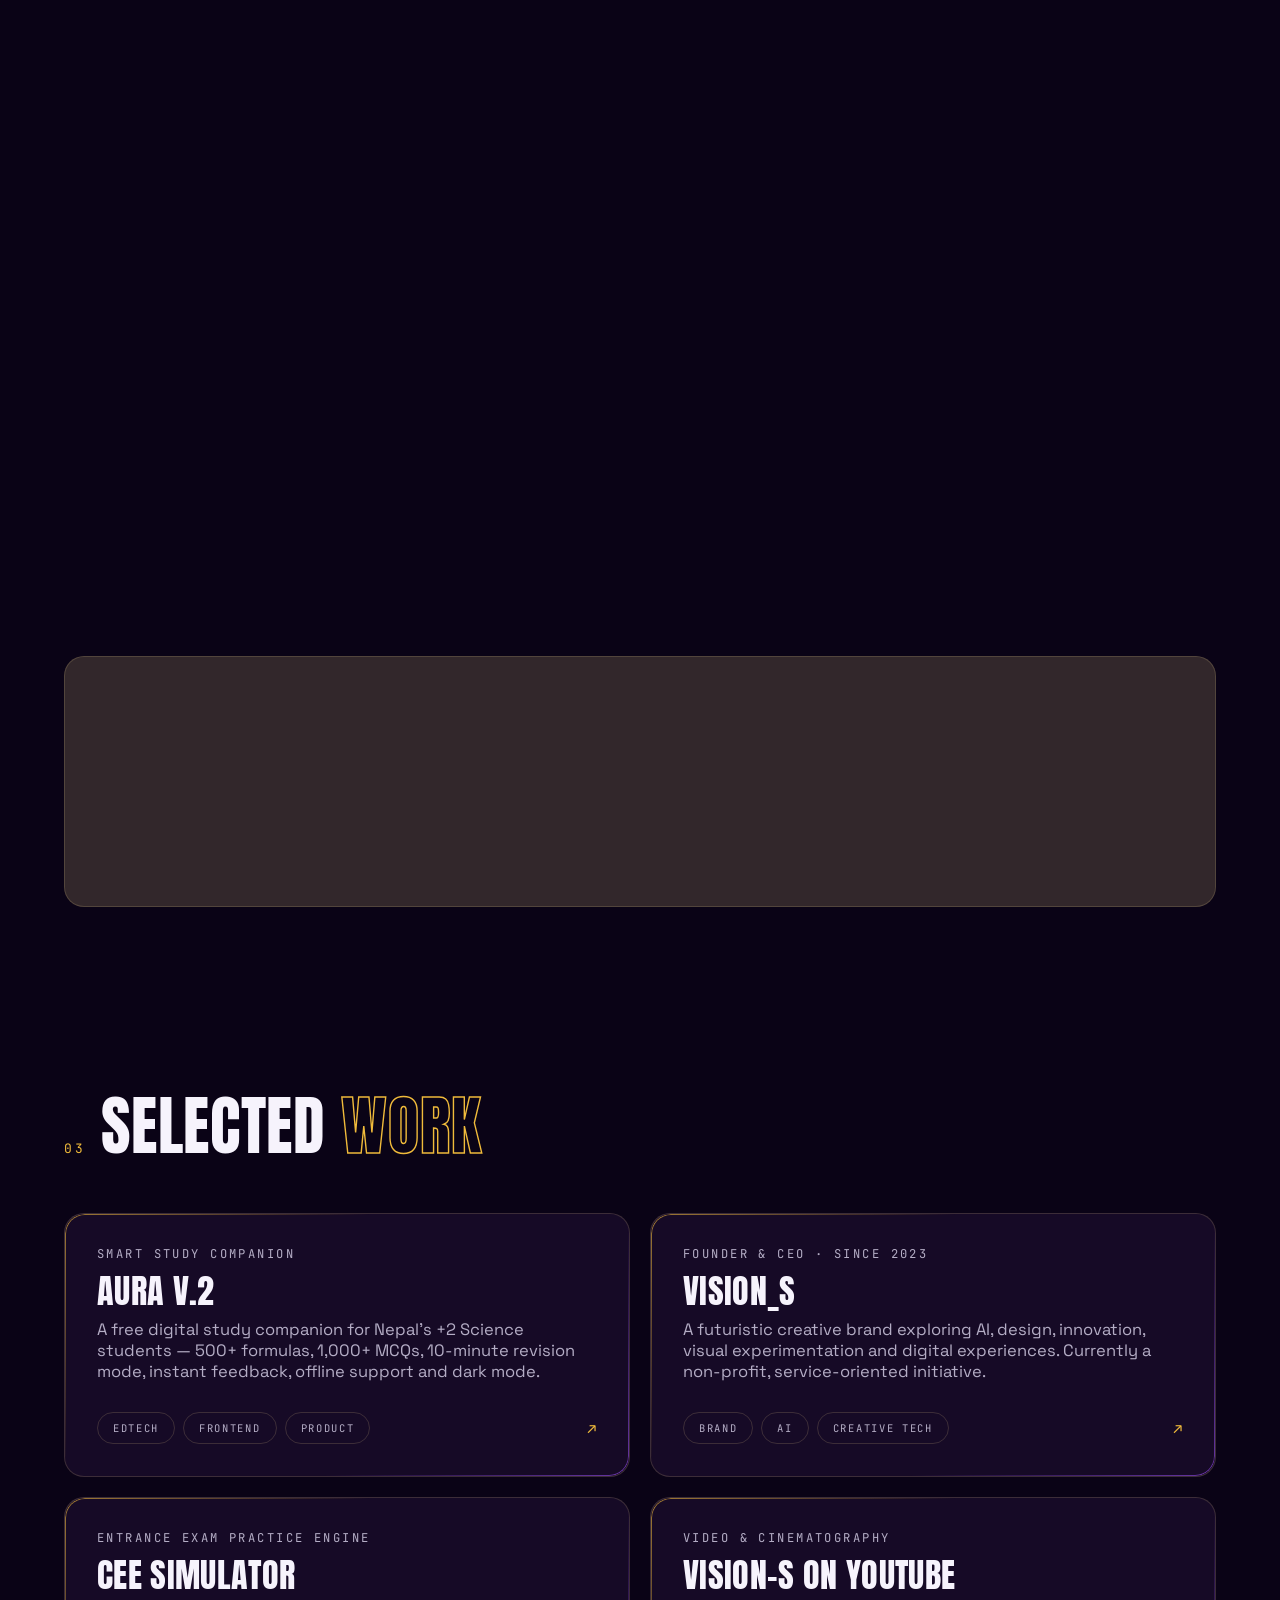
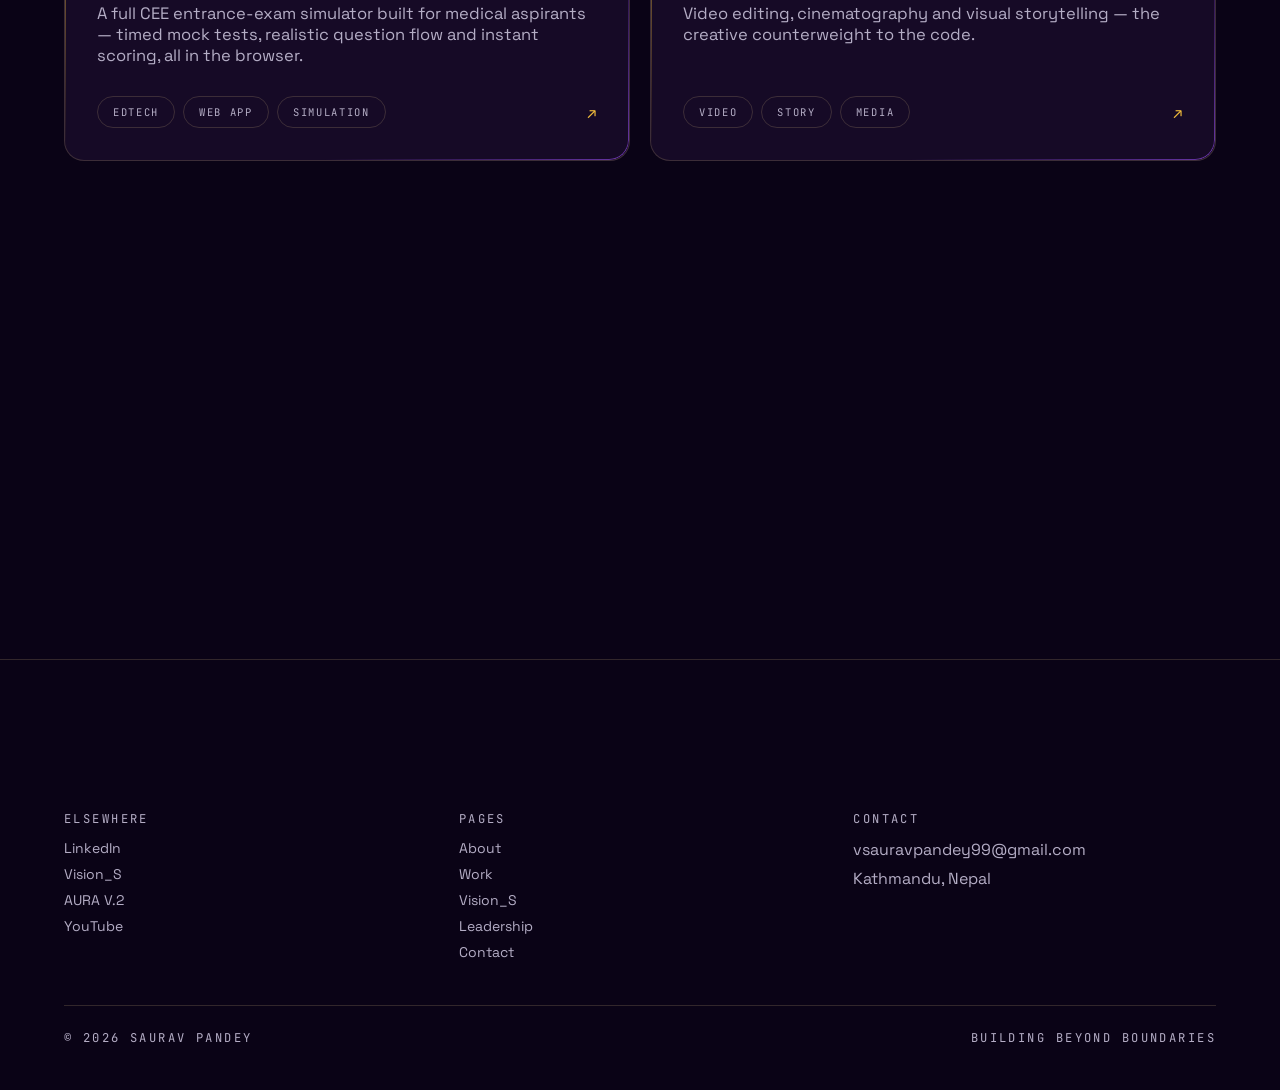
==== commit 5beeeb15: "Update index.html" ====
--- a/index.html
+++ b/index.html
@@ -1,6 +1,12 @@
 <!doctype html>
 <html lang="en" class="theme-ink" data-theme="ink">
 <head>
+
+ 
+  <!-- Favicon -->
+  <link rel="icon" type="image/png" href="favicon.png">
+
+
 <meta charset="utf-8">
 <meta name="viewport" content="width=device-width, initial-scale=1">
 <title>Saurav Pandey — Student, Founder &amp; Creative Technologist</title>
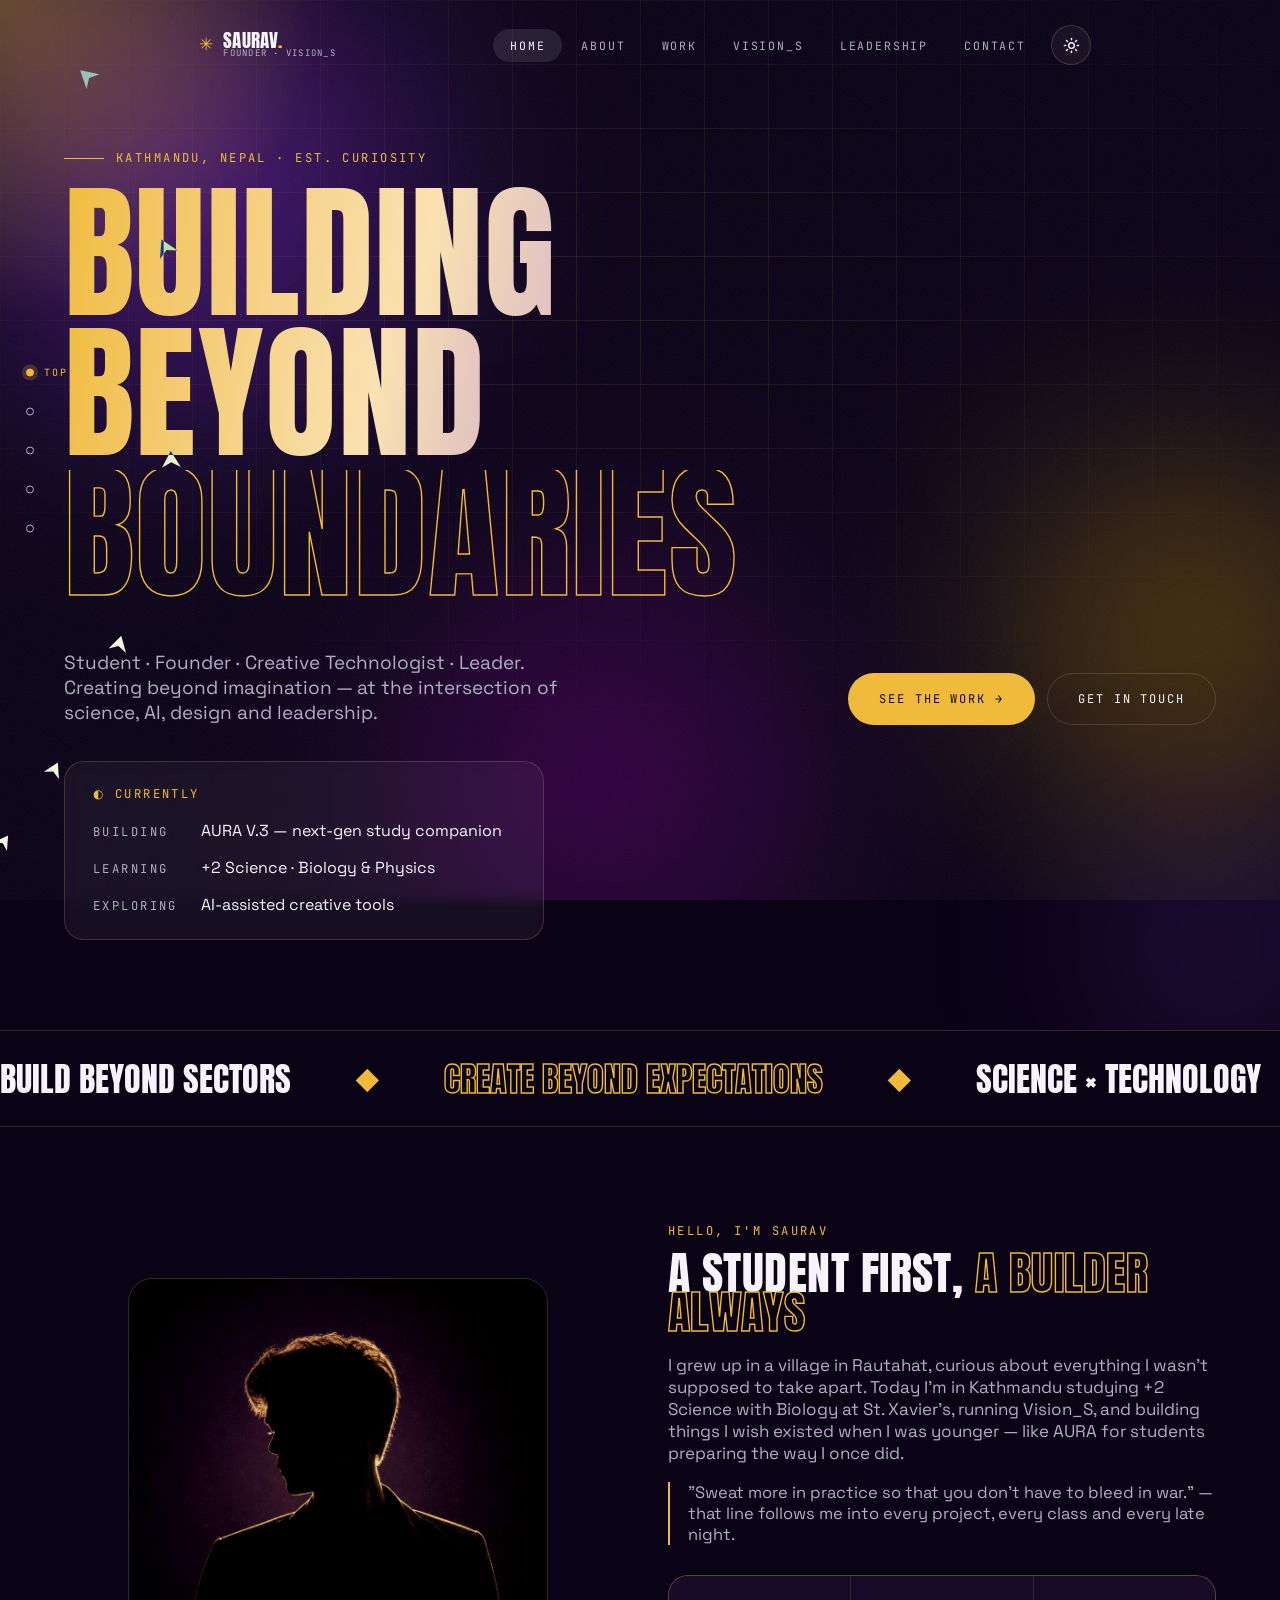
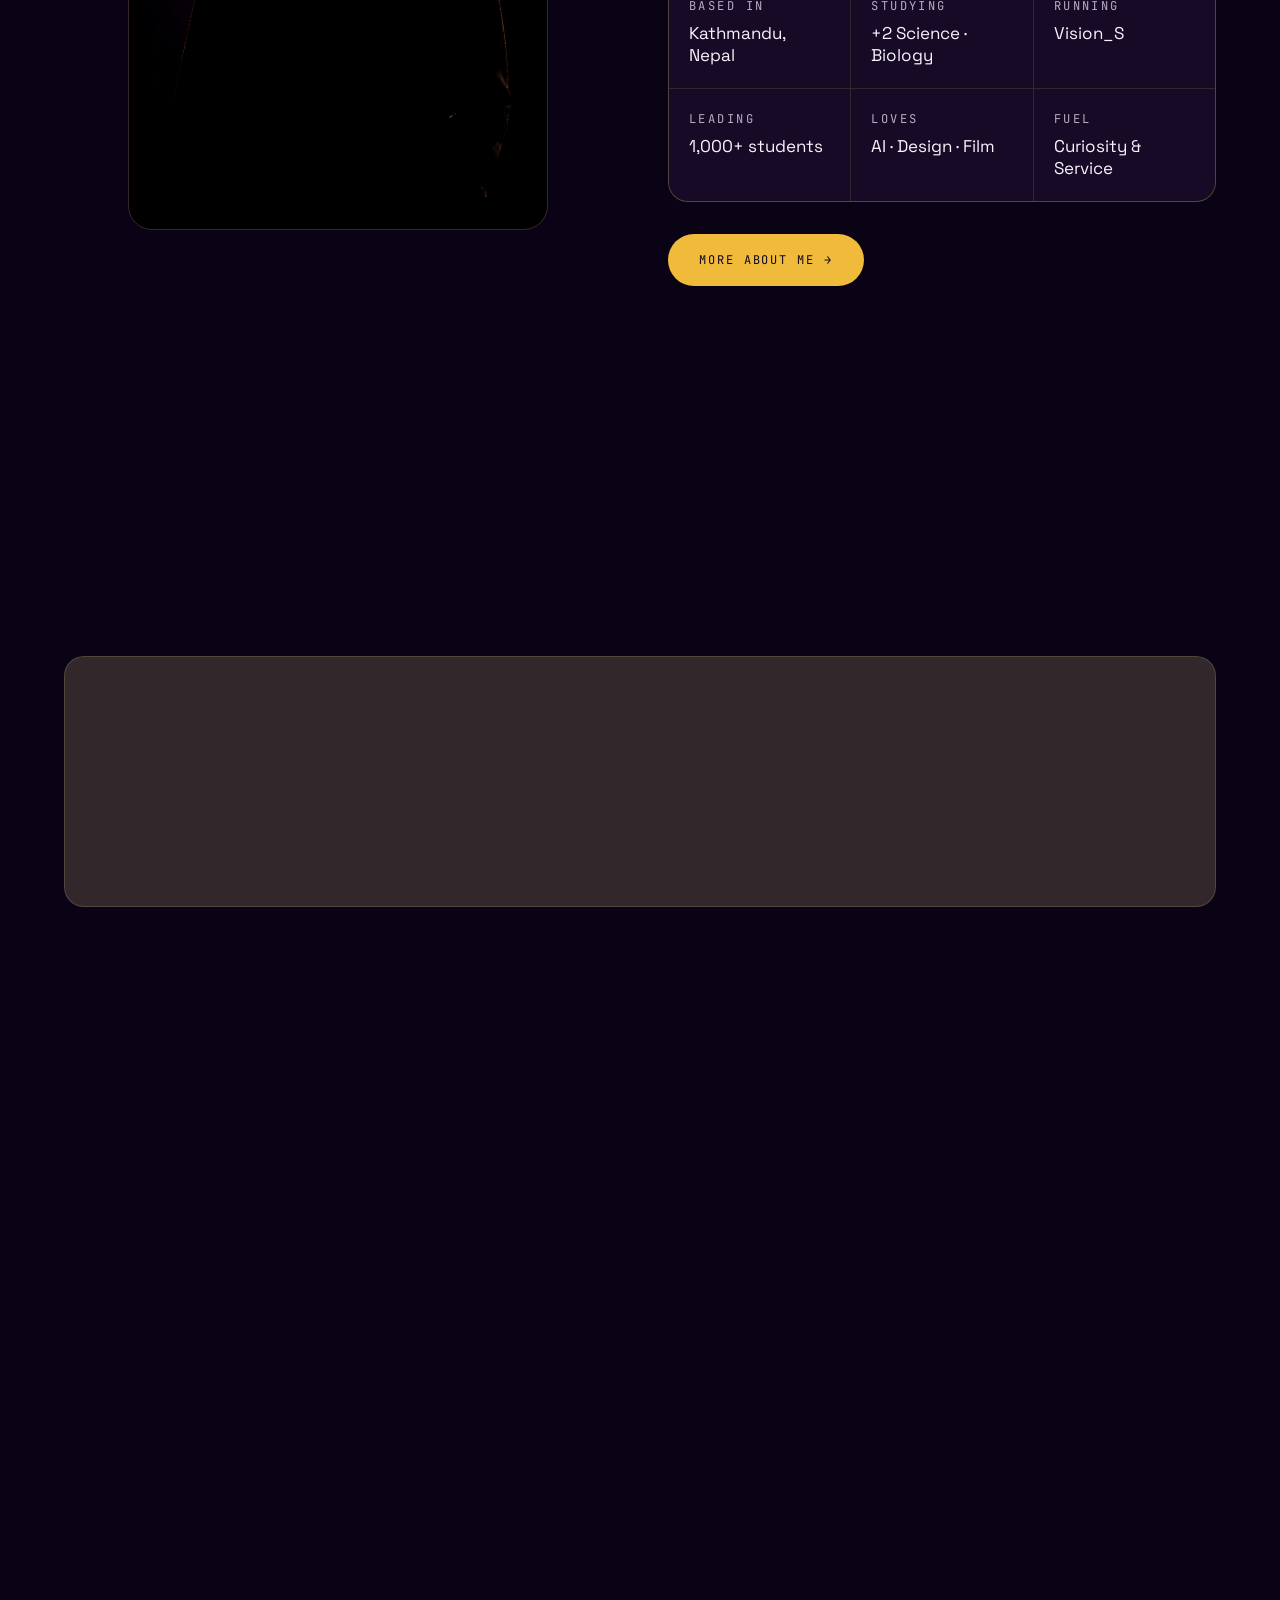
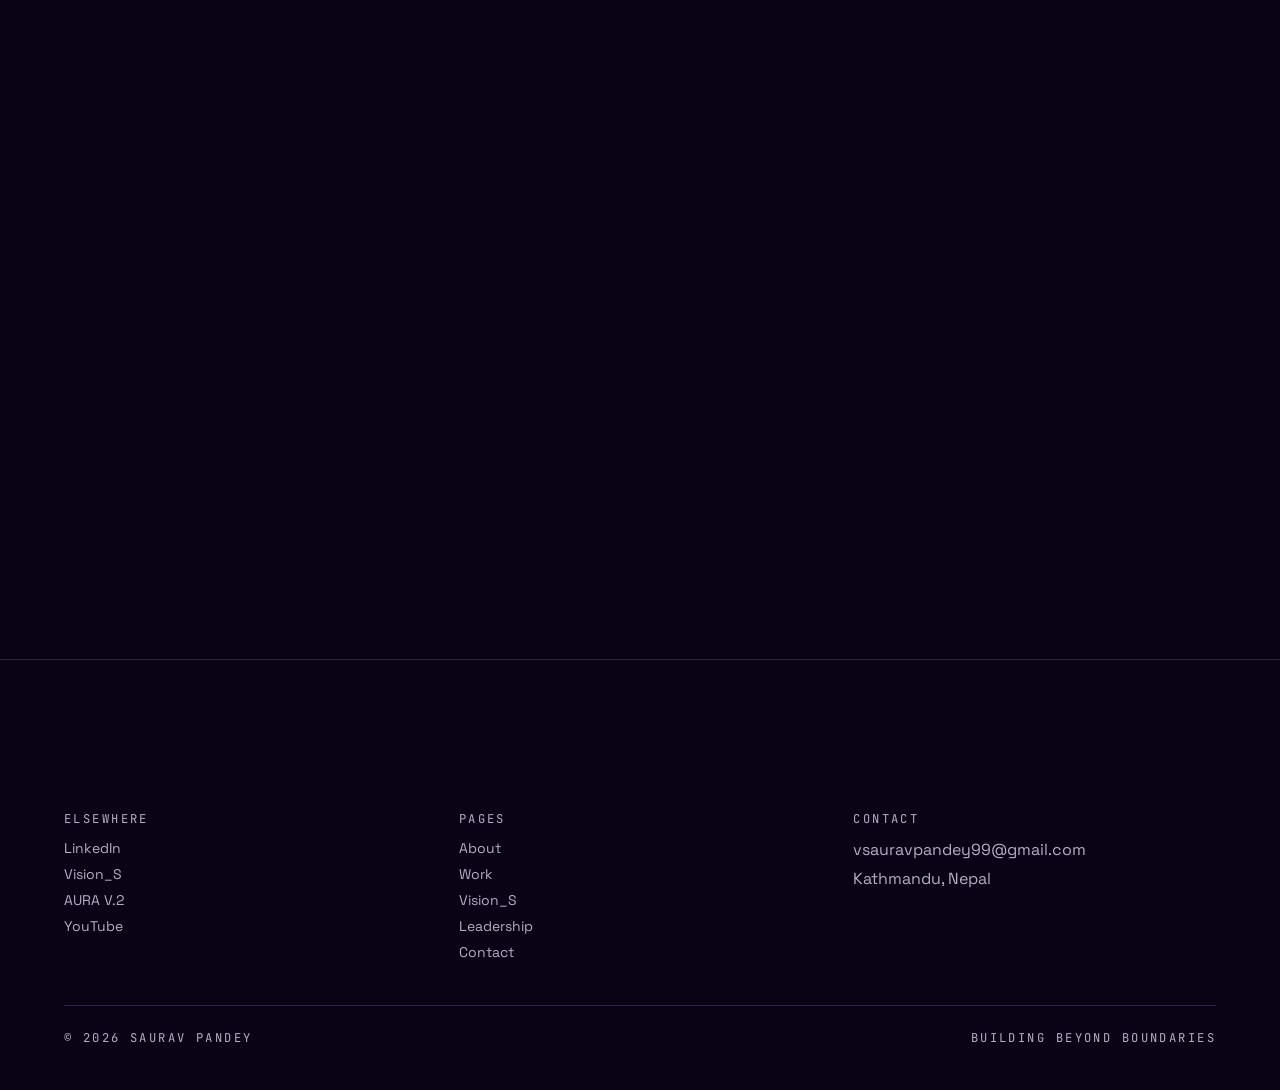
==== commit 163e4d6f: "Update index.html" ====
--- a/index.html
+++ b/index.html
@@ -4,7 +4,7 @@
 
  
   <!-- Favicon -->
-  <link rel="icon" type="image/png" href="favicon.png">
+  <link rel="icon"  href="favicon.png">
 
 
 <meta charset="utf-8">
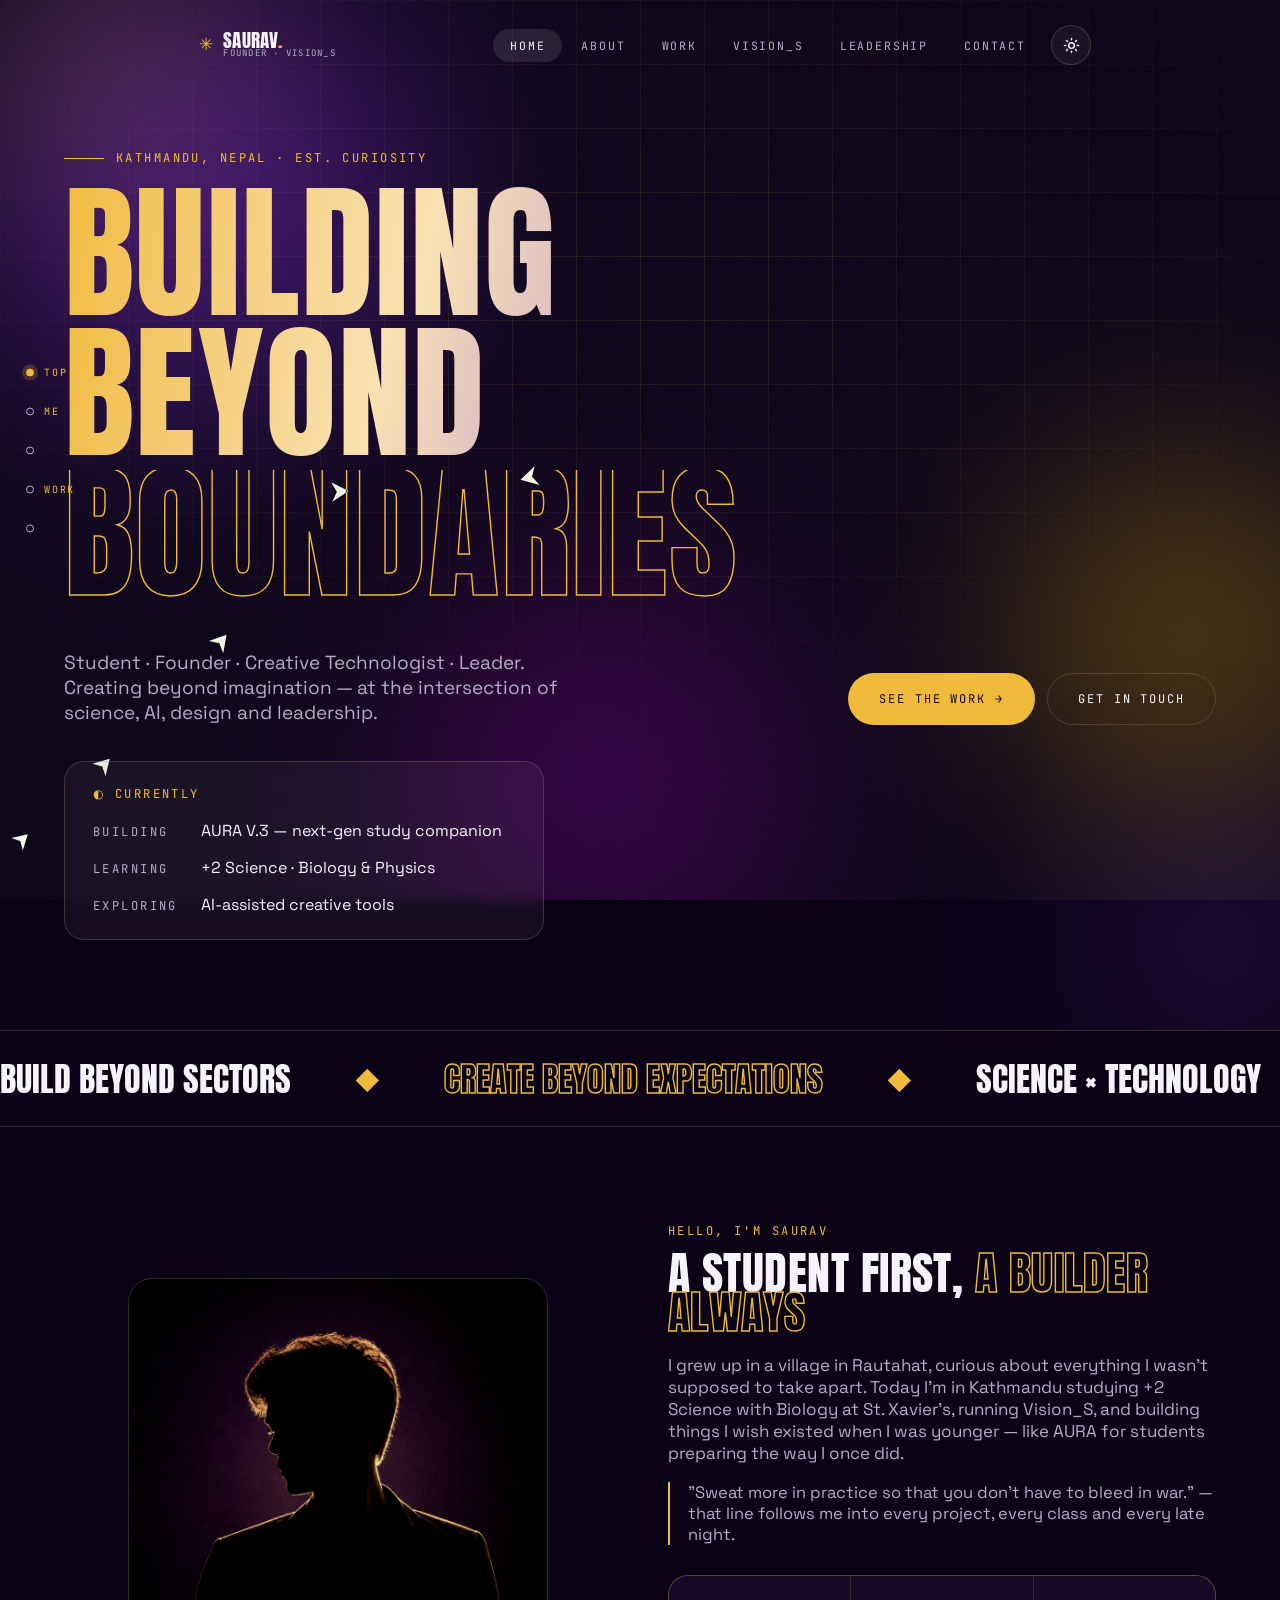
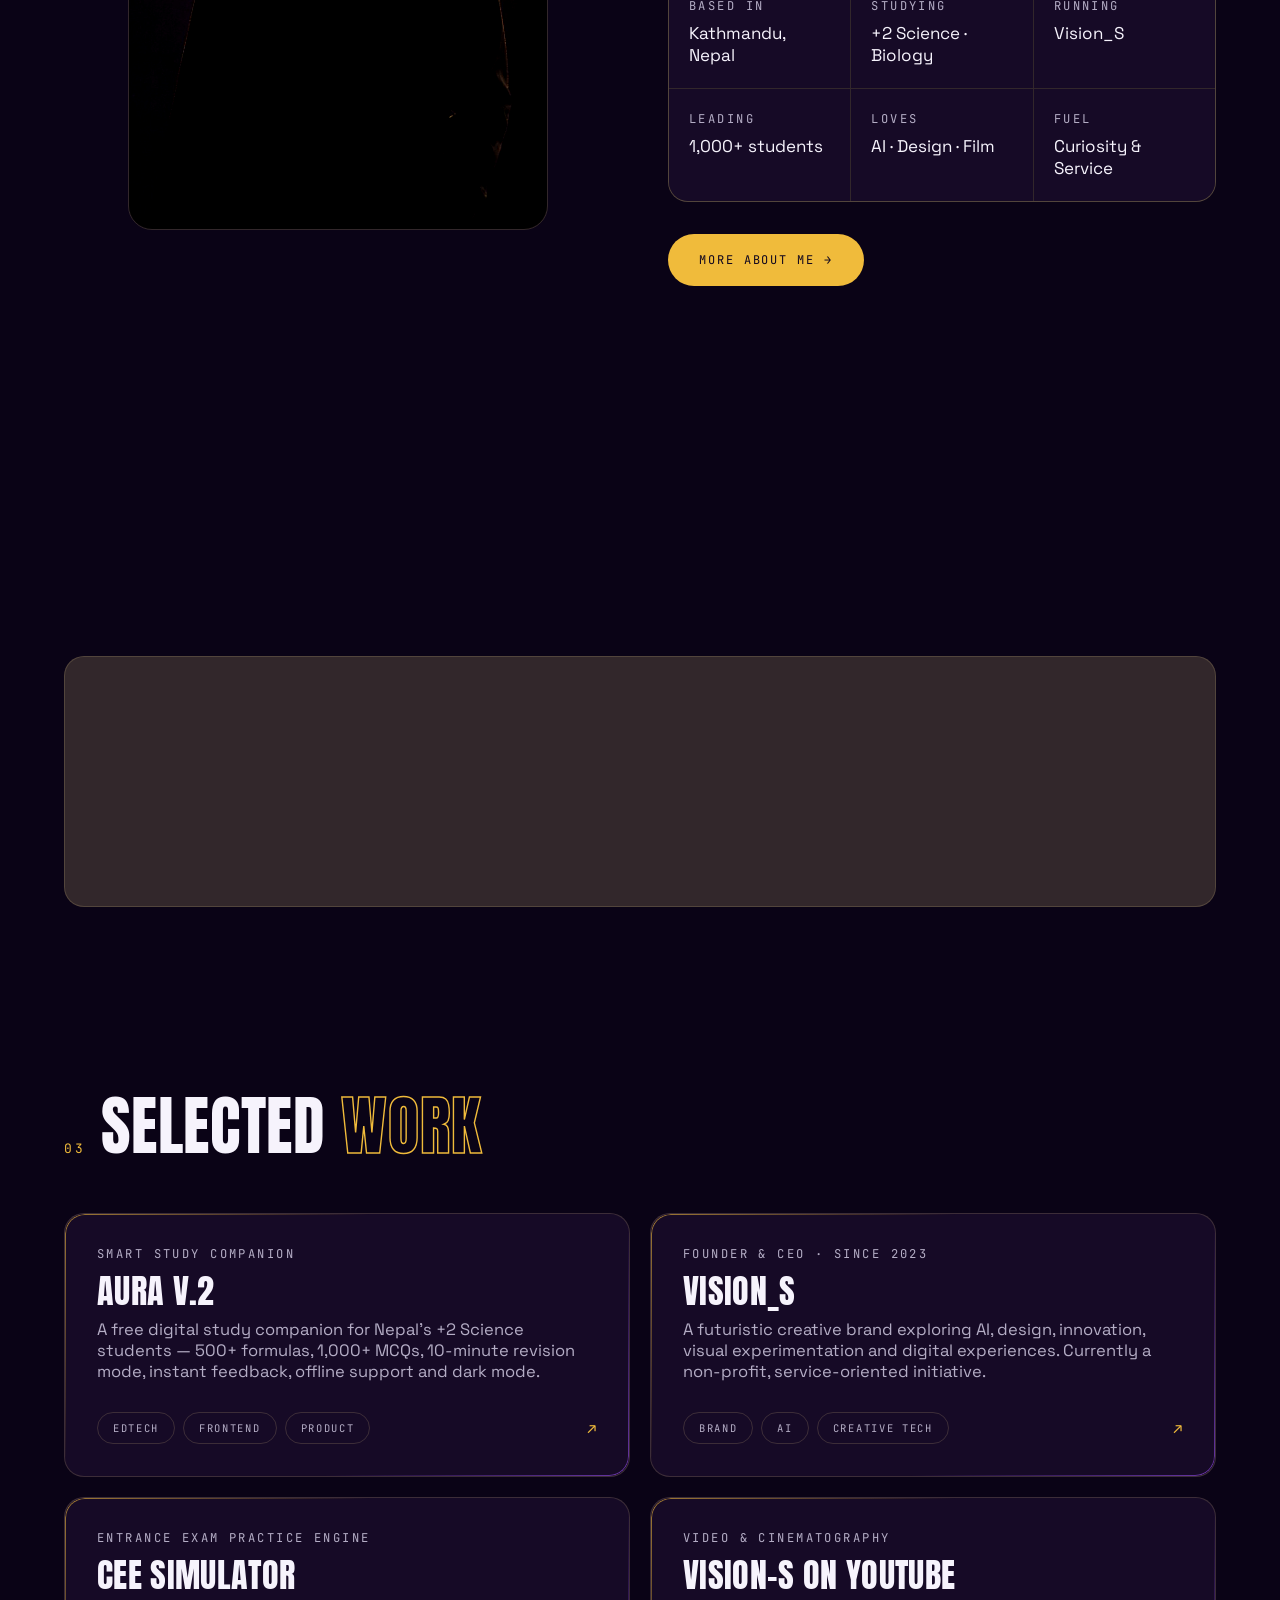
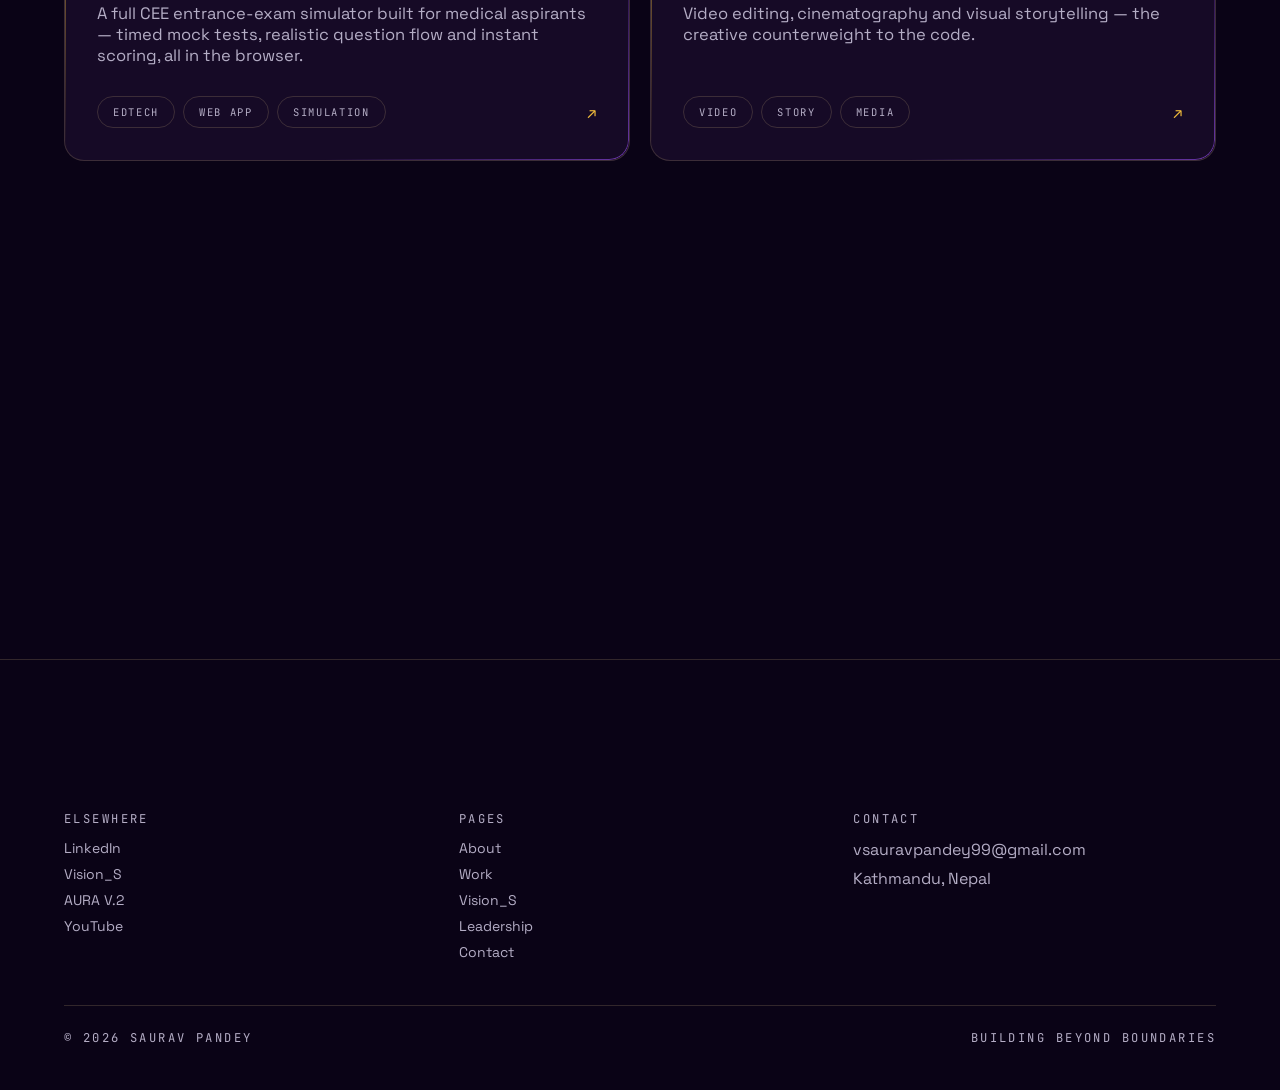
==== commit 907b8fe5: "Update index.html" ====
--- a/index.html
+++ b/index.html
@@ -3,8 +3,6 @@
 <head>
 
  
-  <!-- Favicon -->
-  <link rel="icon"  href="favicon.png">
 
 
 <meta charset="utf-8">
@@ -17,6 +15,8 @@
 <meta property="og:title" content="Saurav Pandey — Student, Founder & Creative Technologist">
 <meta property="og:description" content="Founder & CEO of Vision_S, Chief Class Representative at St. Xavier's College and creative technologist from Kathmandu.">
 <meta name="twitter:card" content="summary_large_image">
+  <link rel="icon" type="image/png" href="favicon.png">
+
 <link rel="preconnect" href="https://fonts.googleapis.com">
 <link rel="preconnect" href="https://fonts.gstatic.com" crossorigin>
 <link rel="stylesheet" href="https://fonts.googleapis.com/css2?family=Anton&family=Space+Grotesk:wght@400;500;700&family=JetBrains+Mono:wght@400;600&display=swap">
